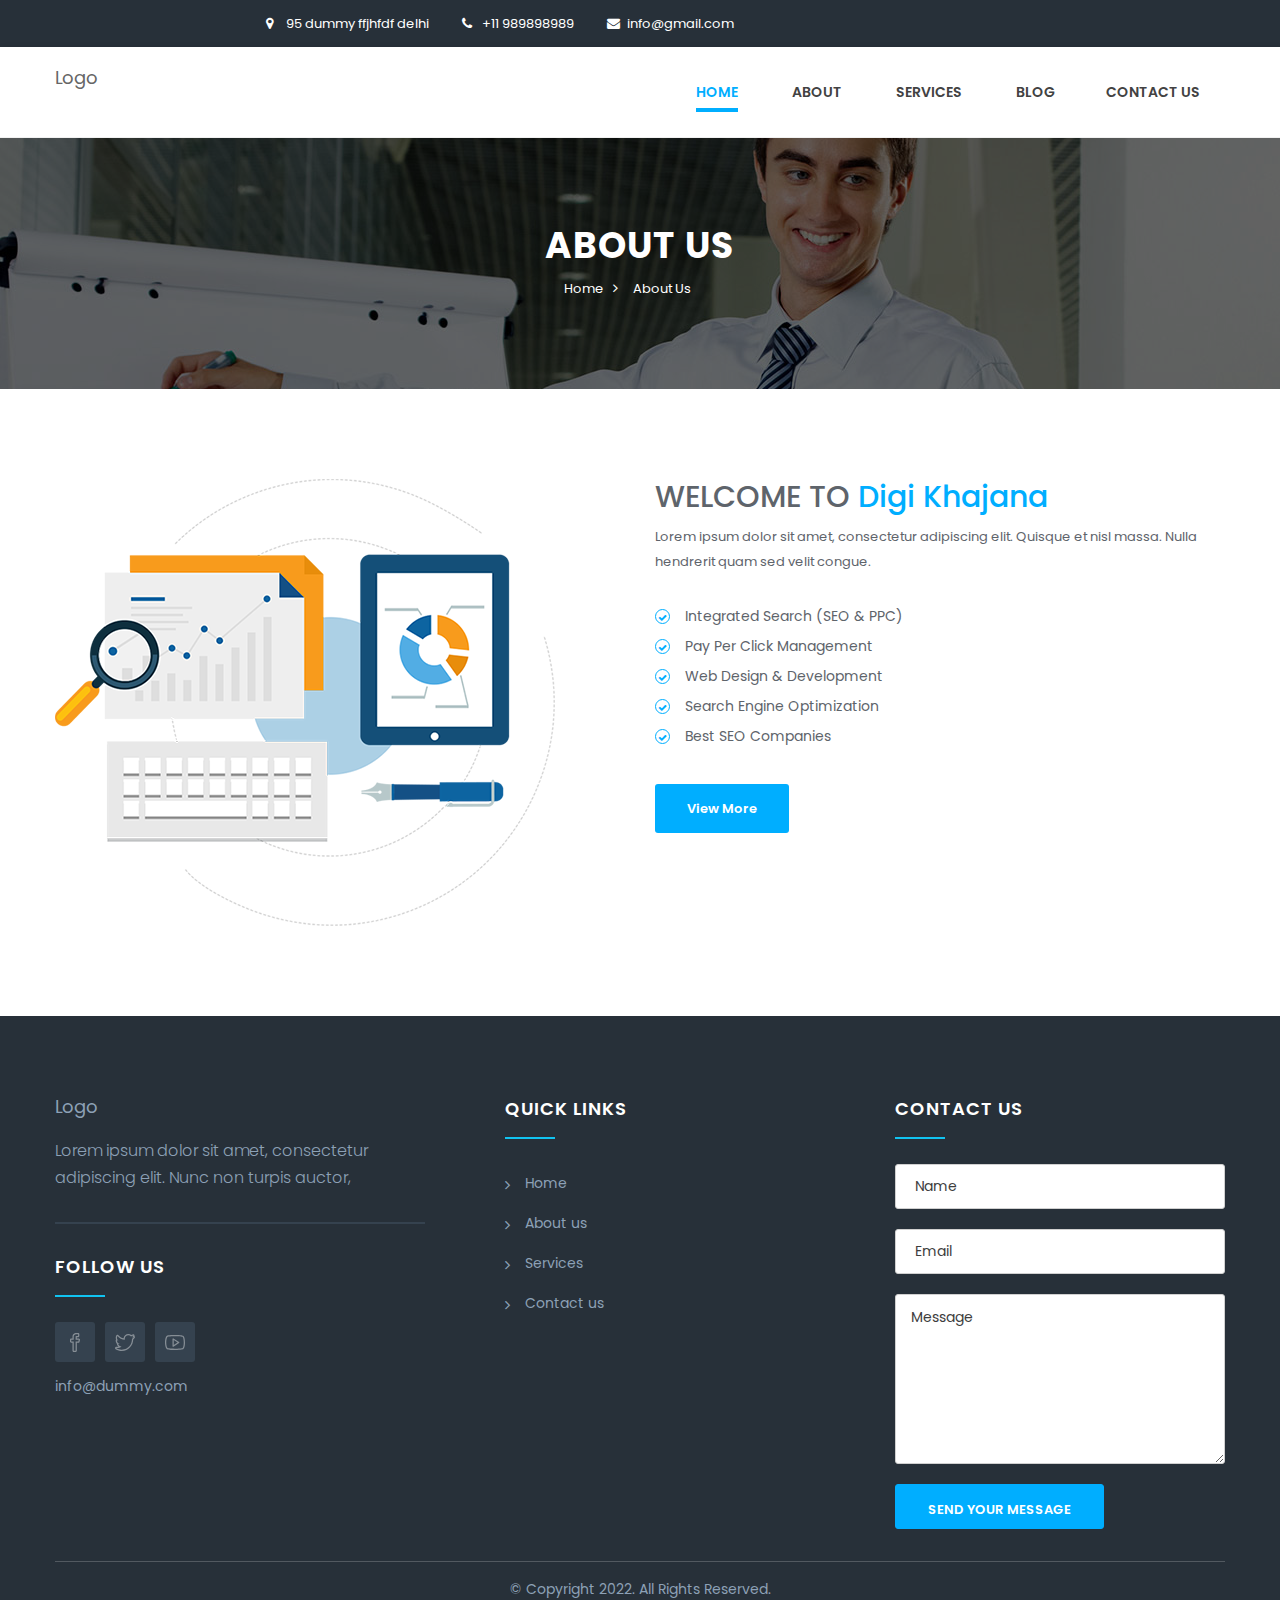
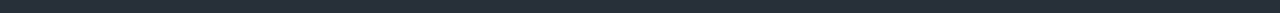
==== about.html @ d28a50bf "ujj" ====
<!DOCTYPE html>

<html xmlns="http://www.w3.org/1999/xhtml" xml:lang="en-US" lang="en-US">

<head>
    <!-- Basic Page Needs -->
    <meta charset="utf-8">
    <title>Project</title>

  

    <!-- Mobile Specific Metas -->
    <meta name="viewport" content="width=device-width, initial-scale=1, maximum-scale=1">

    <!-- Bootstrap  -->
    <link rel="stylesheet" type="text/css" href="stylesheets/bootstrap.css" >

    <!-- Theme Style -->
    <link rel="stylesheet" type="text/css" href="stylesheets/style.css">

    <!-- Responsive -->
    <link rel="stylesheet" type="text/css" href="stylesheets/responsive.css">

    <!-- Colors -->
    <link rel="stylesheet" type="text/css" href="stylesheets/colors/color1.css" id="colors">

    <!-- Animation Style -->
    <link rel="stylesheet" type="text/css" href="stylesheets/animate.css">



</head>                                 
<body class="header_sticky"> 
    <!-- Preloader -->
    <section class="loading-overlay">
        <div class="Loading-Page">
            <h2 class="loader">Loading</h2>
        </div>
    </section>   

    <!-- Boxed -->
    <div class="boxed">

    <div class="top">
        <div class="container">
            <div class="row">
                <div class="col-md-12">                      
                     
                   <ul class="flat-information">
                        <li class="address">95 dummy ffjhfdf delhi</li>
                        <li class="phone"><a href="%2b84905010025.html">+11 989898989</a></li>
                        <li class="email"><a href="mailto:Themesflat@gmail.com">info@gmail.com</a></li>                        
                    </ul> 
                          
                </div><!-- /.col-md-12 --> 
            </div><!-- /.row -->
        </div><!-- /.container -->
    </div><!-- /.top -->

    <!-- Header -->            
    <header id="header" class="header clearfix">
        <div class="container">
            <div class="row">                 
                <div class="header-wrap clearfix">
                    <div class="col-md-3">
                        <div id="logo" class="logo">
                            <a href="index.html" rel="home">
                               <h2>Logo</h2>
                            </a>
                        </div><!-- /.logo -->
                        <div class="btn-menu">
                            <span></span>
                        </div><!-- //mobile menu button -->
                    </div>
                    <div class="col-md-9">
                        <div class="nav-wrap"> 
                                 
                            <nav id="mainnav" class="mainnav">
                                <ul class="menu"> 
                                    <li class="home">
                                        <a href="index.html">Home</a>
                                    
                                    </li>
                                    <li><a href="about.html">About</a>
                                   
                                    </li>
                                    <li><a href="services.html">Services</a>
                                      
                                    </li>
                                 
                                     
                                    <li><a href="blog.html">Blog</a>
                                   
                                    <li><a href="contact.html">Contact Us</a></li>
                                  
                                 
                                    </li>                        
                                </ul><!-- /.menu -->
                            </nav><!-- /.mainnav -->  
                        </div><!-- /.nav-wrap -->                       
                    </div>                      
                </div><!-- /.header-inner -->                 
            </div><!-- /.row -->
        </div>
    </header><!-- /.header -->
            
    <div class="page-title parallax parallax1">
        <div class="overlay"></div>
        <div class="container">
            <div class="row">
                <div class="col-md-12">                    
                    <div class="page-title-heading">
                        <h1 class="title">ABOUT US</h1>
                    </div><!-- /.page-title-captions -->
                    <div class="breadcrumbs">
                        <ul>
                            <li><a href="index.html">Home</a></li>
                            <li><a href="about.html">About Us</a></li>  
                        </ul>                   
                    </div><!-- /.breadcrumbs -->   
                </div><!-- /.col-md-12 -->  
            </div><!-- /.row -->  
        </div><!-- /.container -->                      
    </div>

    <section class="flat-row">
        <div class="container">
            <div class="row">
                <div class="col-md-6">
                    <img src="images/about.png" alt="images">
                </div>

                <div class="col-md-6">
                    <div class="inner-box-about">
                        
                        <div class="title-box">
                            <div class="title">WELCOME TO <span>Digi Khajana</span></div>
                            <p>Lorem ipsum dolor sit amet, consectetur adipiscing elit. Quisque et nisl massa. Nulla hendrerit quam sed velit congue.</p>
                        </div>
                        
                        <ul class="flat-list style2">
                            <li>Integrated Search (SEO & PPC)</li>
                            <li>Pay Per Click Management</li>
                            <li>Web Design & Development</li>
                            <li>Search Engine Optimization</li>                            
                            <li>Best SEO Companies </li>
                                           
                        </ul>
                        <div class="empty-space height30"></div>
                        <div><a href="#" class="flat-button border-radius-small">View More</a></div>
                        
                    </div>
                </div>

                
            </div>       
        </div><!-- /.container -->   
    </section>   


 






    <!-- Footer -->
    <footer class="footer">
        <div class="footer-widgets">
            <div class="container">
                <div class="row"> 
                    <div class="col-md-4">
                        <div class="widget widget-brand">
                            <div class="logo logo-footer">
                     <h2>Logo</h2>
                            </div>
                            <p>Lorem ipsum dolor sit amet, consectetur adipiscing elit. Nunc non turpis auctor, </p>
                        </div><!-- /.widget-brand -->
                        <div class="widget widget-social">
                            <h5 class="widget-title">Follow Us</h5>
                            <div class="social-list">
                                <a href="#"><img src="images/facebook.svg" alt="image"></a>
                                <a href="#"><img src="images/twitter.svg" alt="image"></a>
                                <a href="#"><img src="images/youtube.svg" alt="image"></a>
                              
                            </div>
                            <a class="email" href="#">info@dummy.com</a>
                        </div><!-- /.widget-social -->
                    </div><!-- /.col-md-4 -->

                    <div class="col-md-4">
                        <div class="widget widget-services clearfix">
                            <h5 class="widget-title">Quick Links</h5>
                                <ul class="one-half">
                                    <li><a href="index.html">Home</a></li>
                                    <li><a href="about.html">About us</a></li>
                                    <li><a href="services.html">Services</a></li>
                                    <li><a href="contact.html">Contact us</a></li>
                                
                                </ul>

                         
                            </div>
                    </div>
                    
                    <div class="col-md-4">
                       <div class="widget widget-newsletter">
                          <h5 class="widget-title">Contact Us</h5>
                      
                          <form id="contactform" class="flat-contact-form style2 bg-dark height-small" method="post" action="https://surielementor.com/html/iseo/contact/contact-process.php">
                            <div class="field clearfix">      
                                <div class="wrap-type-input">                    
                                    <div class="input-wrap name">
                                        <input type="text" value="" tabindex="1" placeholder="Name" name="name" id="name" required>
                                    </div>
                                    <div class="input-wrap email">
                                        <input type="email" value="" tabindex="2" placeholder="Email" name="email" id="email" required>
                                    </div>                               
                                </div>
                                <div class="textarea-wrap">
                                    <textarea class="type-input" tabindex="3" placeholder="Message" name="message" id="message-contact" required></textarea>
                                </div>
                            </div>
                            <div class="submit-wrap">
                                <button class="flat-button bg-theme">Send Your Message</button>
                            </div>
                        </form>
                       </div><!-- /.widget-newsletter -->
                    </div>

                </div><!-- /.row -->   

                <div class="row">
                    <div class="col-md-12">
                        <div class="copyright"> 
                            <p>© Copyright <a href="#"></a> 2022. All Rights Reserved.
                            </p>
                        </div> 
                    </div>
                </div> 
            </div><!-- /.container -->
        </div><!-- /.footer-widgets -->
    </footer>   

    <!-- Go Top -->
    <a class="go-top">
        <i class="fa fa-angle-up"></i>
    </a>   

    <div id="site-off-canvas">
        <span class="close"></span>
        <div class="wrapper">
            
            <div class="widget widget_search">
                <form role="search" method="get" class="search-form" action="#">
                    <label>                                    
                        <input type="search" class="search-field" placeholder="Search …" value="" name="s">
                    </label>

                    <input type="submit" class="search-submit" value="Search">
                </form>                            
            </div><!-- /.widget-search -->
            

            <div id="nav_menu-2" class="widget widget-categories">
                <h4 class="widget-title">Extra Pages</h4>    
                <ul>
                    <li><a href="index.html">Home</a></li>
                    <li><a href="blog.html">Blog</a></li>
                    <li><a href="blog-single.html">Blog Single</a></li>
                    <li><a href="#">Left Sidebar</a></li>
                    <li><a href="#">Right Sidebar</a></li>
                    <li><a href="#">Full Width</a></li>
                </ul>
            </div>
        </div>
    </div>

    </div>
    

    <div id="myModal" class="modal fade" role="dialog">
        <div class="modal-dialog">
          <!-- Modal content-->
          <div class="modal-content">
            <div class="modal-header">
              <button type="button" class="close" data-dismiss="modal">&times;</button>
              <h4 class="modal-title">Get In Touch</h4>
            </div>
            <div class="modal-body">
                <form id="contactform" class="flat-contact-form style2 bg-dark height-small" method="post" action="https://surielementor.com/html/iseo/contact/contact-process.php">
                    <div class="field clearfix">      
                        <div class="wrap-type-input">                    
                            <div class="input-wrap name">
                                <input type="text" value="" tabindex="1" placeholder="Name" name="name" id="name" required>
                            </div>
                            <div class="input-wrap email">
                                <input type="email" value="" tabindex="2" placeholder="Email" name="email" id="email" required>
                            </div>                               
                        </div>
                        <div class="textarea-wrap">
                            <textarea class="type-input" tabindex="3" placeholder="Message" name="message" id="message-contact" required></textarea>
                        </div>
                    </div>
                    <div class="submit-wrap">
                        <button class="flat-button bg-theme">Send Your Message</button>
                    </div>
                </form>
            </div>
         
          </div>
      
        </div>
      </div>
    <!-- Javascript -->
    <script type="text/javascript" src="javascript/jquery.min.js"></script>
    <script type="text/javascript" src="javascript/bootstrap.min.js"></script> 
    <script type="text/javascript" src="javascript/jquery.easing.js"></script>    
    <script type="text/javascript" src="javascript/jquery-waypoints.js"></script>     
    <script type="text/javascript" src="javascript/jquery.cookie.js"></script>
    <script type="text/javascript" src="javascript/jquery.fitvids.js"></script> 
    <script type="text/javascript" src="javascript/parallax.js"></script>
    <script type="text/javascript" src="javascript/jquery.magnific-popup.min.js"></script>
    <script type="text/javascript" src="javascript/owl.carousel.js"></script> 
    <script type="text/javascript" src="javascript/jquery.flexslider-min.js"></script>   
    <script type="text/javascript" src="javascript/jquery-validate.js"></script>
    <script type="text/javascript" src="javascript/switcher.js"></script>
    <script type="text/javascript" src="javascript/main.js"></script>

    <!-- Revolution Slider -->
    <script type="text/javascript" src="javascript/jquery.themepunch.tools.min.js"></script>
    <script type="text/javascript" src="javascript/jquery.themepunch.revolution.min.js"></script>
    <script type="text/javascript" src="javascript/slider.js"></script>

    <script>
        $(window).load(function(){   
            setTimeout(function() {             
   $('#myModal').modal('show') 
}, 5000);

   
    }) ; 
    </script>
    
</body>


</html>
---- stylesheets/style.css ----
@import url("font-awesome.css");
@import url("simple-line-icons.css");
@import url("flexslider.css");
@import url("owl.carousel.css");
@import url("shortcodes.css");
@import url("revolution-slider.css");
@import url("magnific-popup.css");
@import url("https://fonts.googleapis.com/css?family=Open+Sans:400,400i,600,600i,700,700i,800,800i|Poppins:400,700|Poppins:300,300i,400,400i,500,500i,600,600i,700,700i,800,800i");

/**
  *	Reset
  *	Repeatable Patterns
  *	Top 
  *	Social-links
  *	Header
  *	Mobile navigation
  *	Page title
  *	Breadcrumbs
  *	Blog
  *	Blog Single
  *	Pagination
  *	Gird for page single
  *	Sidebar
  *	GoTop Button
  *	Footer
  *	Footer widget
  *	Page About
  *	Bottom
  *	Revolution Slider
  *	Preload
  *	Parallax
  *	Switcher
  *	Boxed
  *	Site-off-canvas
  *	Porfolio Detail
*/

/* Reset
-------------------------------------------------------------- */
	html {
		overflow-y: scroll;
		-webkit-text-size-adjust: 100%;
		   -ms-text-size-adjust: 100%;
	}

	body {
		line-height: 1;
		-webkit-font-smoothing: antialiased;
		-webkit-text-size-adjust: 100%;
		   -ms-text-size-adjust: 100%;
	}

	a, abbr, acronym, address, applet, article, aside, audio, b, big, blockquote, body, caption, canvas, center, cite, code,
	dd, del, details, dfn, dialog, div, dl, dt, em, embed, fieldset, figcaption, figure, form, footer, header, hgroup, h1, h2, h3, h4, h5, h6, html, i, iframe, img, ins, kbd, label, legend, li, mark, menu, nav,object, ol, output, p, pre, q, ruby, s, samp, section, small, span, strike, strong, sub, summary, sup, tt, table, tbody, textarea, tfoot, thead, time, tr, th, td, u, ul, var, video  { 
		font-family: inherit; 
		font-size: 100%; 
		font-weight: inherit; 
		font-style: inherit; 
		vertical-align: baseline; 
		margin: 0; 
		padding: 0; 
		border: 0; 
		outline: 0;
		background: transparent;
	}

	article, aside, details, figcaption, figure, footer, header, hgroup, menu, nav, section { 
		display: block;
	}
	                          
	ol, ul {
		list-style: none;
	}

	blockquote, q { 
		-webkit-hyphens: none;
		  -moz-hyphens: none;
		   -ms-hyphens: none;
		       hyphens: none;
		        quotes: none;
	}

	figure {
		margin: 0;
	}

	:focus {
		outline: 0;
	}

	table { 
		border-collapse: collapse; 
		border-spacing: 0;
	}

	img {
		border: 0;
		-ms-interpolation-mode: bicubic;
		vertical-align: middle;
	}

	legend {
		white-space: normal;
	}

	button,
	input,
	select,
	textarea {
		font-size: 100%;
		margin: 0;
		max-width: 100%;
		vertical-align: baseline;
		-webkit-box-sizing: border-box;
		  -moz-box-sizing: border-box;
		       box-sizing: border-box;
	}

	button,
	input {
		line-height: normal;
	}

	input,
	textarea {
		background-image: -webkit-linear-gradient(hsla(0,0%,100%,0), hsla(0,0%,100%,0)); /* Removing the inner shadow, rounded corners on iOS inputs */
	}

	button,
	input[type="button"],
	input[type="reset"],
	input[type="submit"] {
		line-height: 1;
		cursor: pointer; /* Improves usability and consistency of cursor style between image-type 'input' and others */
		-webkit-appearance: button; /* Corrects inability to style clickable 'input' types in iOS */
		border: none;
	}

	input[type="checkbox"],
	input[type="radio"] {
		padding: 0; /* Addresses excess padding in IE8/9 */
	}

	input[type="search"] {
		-webkit-appearance: textfield; /* Addresses appearance set to searchfield in S5, Chrome */
	}

	input[type="search"]::-webkit-search-decoration { /* Corrects inner padding displayed oddly in S5, Chrome on OSX */
		-webkit-appearance: none;
	}

	button::-moz-focus-inner,
	input::-moz-focus-inner { /* Corrects inner padding and border displayed oddly in FF3/4 www.sitepen.com/blog/2008/05/14/the-devils-in-the-details-fixing-dojos-toolbar-buttons/ */
		border: 0;
		padding: 0;
	}

	*,
	*:before,
	*:after {
		-webkit-box-sizing: border-box;
		   -moz-box-sizing: border-box;
		        box-sizing: border-box;
	}	

/* Repeatable Patterns
-------------------------------------------------------------- */
*,
*:before,
*:after {
	-webkit-box-sizing: border-box;
	   -moz-box-sizing: border-box;
			box-sizing: border-box;
}

body {
	font: 14px/25px "Poppins", sans-serif;
	font-weight: 400;
	background-color: #fff;		
	color: #5e646b;
}

a {		
	text-decoration: none;
	-webkit-transition: all 0.3s ease-in-out;
	   -moz-transition: all 0.3s ease-in-out;
		-ms-transition: all 0.3s ease-in-out;
		 -o-transition: all 0.3s ease-in-out;
			transition: all 0.3s ease-in-out;
}

a:hover,
a:focus {
	color: #00aeff;
	text-decoration: none;
	outline: 0;
	-webkit-transition: all 0.3s ease-in-out;
	   -moz-transition: all 0.3s ease-in-out;
		-ms-transition: all 0.3s ease-in-out;
		 -o-transition: all 0.3s ease-in-out;
			transition: all 0.3s ease-in-out;
}

ul, ol {
	padding: 0;
}

img {
	max-width: 100%;
	height: auto;		
}

.img-right {
	margin: 0 0 0 50px !important;
	float: right;
}

b, strong {
	font-weight: 900;
}

.entry-page p {
	margin-bottom: 25px;
}

button {
	border: none;
}

button,
input[type="button"],
input[type="reset"],
input[type="submit"] {		
    display: inline-block;
    color: #fff; 
    padding: 0 30px 0 30px;
    height: 45px;
    line-height: 45px;
    font-size: 12px;
    text-transform: uppercase;
    color: #ffffff;
    background: #00aeff;
    border: 1px solid #00aeff;
    -webkit-border-radius: 3px;
    -ms-border-radius: 3px;
    -o-border-radius: 3px;
    -moz-border-radius: 3px;
    border-radius: 3px;    
    font-weight: 700;
    font-family: "Poppins", sans-serif;
    position: relative;	
   -webkit-transition: all 0.3s ease-in-out;
      -moz-transition: all 0.3s ease-in-out;
       -ms-transition: all 0.3s ease-in-out;
        -o-transition: all 0.3s ease-in-out;
           transition: all 0.3s ease-in-out;
}

select,
textarea,
input[type="text"],
input[type="password"],
input[type="datetime"],
input[type="datetime-local"],
input[type="date"],
input[type="month"],
input[type="time"],
input[type="week"],
input[type="number"],
input[type="email"],
input[type="url"],
input[type="search"],
input[type="tel"],
input[type="color"] {	
	position: relative;
    display: block;
    width: 100%;
    line-height: 24px;
	padding: 5px 19px;
    color: #222222;
    border: 1px solid #d0d0d0;
    height: 45px;
    border-radius: 3px;       background: #fff;
    margin-bottom: 20px;
	-webkit-transition: all 0.3s ease-in-out;
	   -moz-transition: all 0.3s ease-in-out;
	    -ms-transition: all 0.3s ease-in-out;
	     -o-transition: all 0.3s ease-in-out;
	        transition: all 0.3s ease-in-out;
}

textarea:focus,
input[type="text"]:focus,
input[type="password"]:focus,
input[type="datetime"]:focus,
input[type="datetime-local"]:focus,
input[type="date"]:focus,
input[type="month"]:focus,
input[type="time"]:focus,
input[type="week"]:focus,
input[type="number"]:focus,
input[type="email"]:focus,
input[type="url"]:focus,
input[type="search"]:focus,
input[type="tel"]:focus,
input[type="color"]:focus {
	border: 1px solid #00aeff;
	-webkit-box-shadow: none;
	   -moz-box-shadow: none;
			box-shadow: none;
}

textarea {
	width: 100%;
	padding: 10px 15px;    
    height: 170px;
}

input[type="checkbox"] {
	display: inline;
}

textarea:-moz-placeholder,
textarea::-moz-placeholder,
input:-moz-placeholder,
input::-moz-placeholder {		
	color: #3d3d3d;
	opacity: 1;
}

input:-ms-input-placeholder {
	color: #3d3d3d;
}

textarea::-webkit-input-placeholder,
input::-webkit-input-placeholder {
	color: #3d3d3d;
	opacity: 1;
}

/* bootstrap resetting elements */
.btn {
	background-image: none;
}

textarea, 
input[type="text"],
input[type="submit"],
input[type="password"], 
input[type="datetime"], 
input[type="datetime-local"], 
input[type="date"], 
input[type="month"], 
input[type="time"], 
input[type="week"], 
input[type="number"], 
input[type="email"], 
input[type="url"], 
input[type="search"], 
input[type="tel"], 
input[type="color"], 
.uneditable-input,
.dropdown-menu,
.navbar .nav > .active > a, 
.navbar .nav > .active > a:hover, 
.navbar .nav > .active > a:focus {
	-webkit-appearance: none;
	text-shadow: none;
	-webkit-box-shadow: none;
	   -moz-box-shadow: none;
	     -o-box-shadow: none;
	        box-shadow: none;
	color: #fff;
}

.blog-single .entry p {
	margin-bottom: 30px;
}

h1, h2, h3, h4, h5, h6 {
	font-family: 'Poppins', sans-serif;
	font-weight: 400;
}

h1 { font-size: 36px; line-height: 40px; }
h2 { font-size: 18px; line-height: 22px; }
h3 { font-size: 16px; line-height: 20px; }
h4 { font-size: 14px; line-height: 18px; }

.blog-single blockquote {
    padding: 30px 20px 38px 35px;
    border: 1px solid #e5e5e5;
    -webkit-border-radius: 2px;
    -moz-border-radius: 2px;
    -o-border-radius: 2px;
    border-radius: 2px;
    position: relative;
    font-size: 15px;    
    letter-spacing: 1.5px;
}

.blog-single blockquote::before {
    content: "''";
    position: absolute;
    top: 22px;
    left: 7px;
    color: #00aeff;
    font-size: 49px;
    font-weight: 100;
    font-style: italic;
    z-index: 1;
}

.blog-single .img-left {
	float: left;	
	margin-right: 20px;
	margin-bottom: 20px;
}

.blog-single .content-post:after, 
.blog-single .content-post:before,
.blog-single .entry:after,
.blog-single .entry:before {
    content: "";
    display: table;
    clear: both;
}

/* Top 
---------------------------------------------------------------*/
.flat-information,
.flat-analysis,
.flat-language {
	float: left;
}

.flat-language,
.flat-analysis {
	width: 13%;
}

.flat-information {
	width: 74%;
	text-align: center;
}

.flat-language {
    position: relative;
    padding-left: 23px;
}

.flat-language:before {
    position: absolute;
    left: 0;
    top: 0;
    content: "\f0ac";
    font-family: "FontAwesome";
    font-size: 16px;
}

.flat-language .current a {
    position: relative;
    padding: 0 15px 0 5px;
}

.flat-language .current > a:after {
    content: "\f107";
    font-family: "FontAwesome";
    font-size: 12px;
    position: absolute;
    right: 0;
    top: -2px;
}

.flat-language .current > a {
    font-weight: 700;
    color: #fff;
}

.flat-language .current > a:hover {
	color: #00aeff;
}

.flat-language .current:hover ul {
	opacity: 1;
	visibility: visible;
	margin-top: 11px;
}

.flat-language > ul > li > ul {
    position: absolute;
    right: 0;
    top: 100%;
    width: 130px;
    margin-top: 15px;
    background-color: #00aeff;
    -ms-filter: "progid:DXImageTransform.Microsoft.Alpha(Opacity=0)";
    filter: alpha(opacity=0);
    opacity: 0;
    visibility: hidden;
    z-index: 9999;
    -webkit-transition: all .2s ease-out;
       -moz-transition: all .2s ease-out;
        -ms-transition: all .2s ease-out;
         -o-transition: all .2s ease-out;
            transition: all .2s ease-out;
}

.flat-language > ul > li > ul li {
	padding: 1px 0 2px 15px;	
}

.flat-language > ul > li > ul li a {
	color: #fff;
}

.top {
	background-color: #273039;	
	color: #fff;
	padding: 11px 0;
	font-size: 13px;
}

.flat-analysis {
	margin: -11px 0 -11px;	
}

.flat-analysis i {
	font-size: 18px;
	margin-right: 9px;
	position: relative;
	top: 4px;
}

.flat-analysis a {
	display: block;
    height: 100%;
    background: rgb(53, 66, 79);
    color: #fff;
    padding: 11px 20px 11px 18px;
    font-size: 12px;
    -webkit-box-sizing: border-box;
    -moz-box-sizing: border-box;
    box-sizing: border-box;  
    font-family: "Poppins", sans-serif;
    font-weight: 700;  
}    

.flat-analysis a:hover {
	background: #00aeff;
	color: #fff;
}

/* Infomation top */
.flat-information {
	margin: 0 0;
	padding: 0 0 0 55px;		
}

.flat-information > li {
	display: inline-block;
	position: relative;
	margin-right: 30px;
	padding-left: 20px;
}

.flat-information > li:before {
	position: absolute;
	left: 0;
	top: 0;
	font-family: "FontAwesome";
	content: "\f095";
	color: #fff;
}

.flat-information > li.email:before {
	content: "\f0e0";
}

.flat-information > li.address:before {
	content: "\f041";
}

.flat-information > li > a {
	color: #fff;	
}

.flat-information > li > a:hover {
	color: #00aeff;
}

/* Social-links
-------------------------------------------------------------- */
.social-links {
	padding: 0;
	margin: 0;
	text-align: right;
}

.social-links a {
	display: inline-block;
	padding: 0 13px;
	line-height: 50px;
	font-size: 14px;
	color: #c2c2c2;
}

.social-links a:hover {
	color: #eab702;
}

/* Header
-------------------------------------------------------------- */
.header {	
    background-color: rgba(255, 255, 255, 0.9);
    border-bottom: 1px solid #f1f1f1;
    box-shadow: 2px 0 5px rgba(0, 0, 0, 0.1);
	-webkit-transition: all 0.3s ease-in-out;
	   -moz-transition: all 0.3s ease-in-out;
	    -ms-transition: all 0.3s ease-in-out;
	     -o-transition: all 0.3s ease-in-out;
	        transition: all 0.3s ease-in-out;
}

.header .logo {	
	width: 185px;
	height: 36px;
	-webkit-transition: all 0.3s ease-in-out;
	   -moz-transition: all 0.3s ease-in-out;
		-ms-transition: all 0.3s ease-in-out;
		 -o-transition: all 0.3s ease-in-out;
			transition: all 0.3s ease-in-out;
	margin: 20px 200px 0 0;	
}

/* Header Fix */
.header.downscrolled {
	position: fixed;
	top: 0;
	width: 100%;
	z-index: 9999;
    opacity: 0;
    top: -121px;
    -webkit-transition: all 0.5s ease-in-out;
       -moz-transition: all 0.5s ease-in-out;
        -ms-transition: all 0.5s ease-in-out;
         -o-transition: all 0.5s ease-in-out;
            transition: all 0.5s ease-in-out;
}

.header.upscrolled {
    opacity: 1;
    top: 0;
	box-shadow: 0 0 5px rgba(0, 0, 0, 0.1);
}

/* header header-absolute */
.header.header-absolute {
	position: absolute;
	width: 100%;
	z-index: 999;
	background-color: transparent;
	border-bottom: 0;
}

.header.header-absolute #mainnav > ul > li > a,
.header.header-absolute .nav-contact .contact-text,
.header.header-absolute .menu.menu-extra li a {
	color: #fff;
}

/* Menu menu-extra */
.menu.menu-extra {
	float: right;	
	position: relative;
}

.menu.menu-extra li {
	float: left;
}

.menu.menu-extra li a {
	color: #1c1c1c;
	padding: 0 20px;
	line-height: 90px;
	height: 90px;
}

.menu.menu-extra li.cart {
	position: relative;
}

.menu.menu-extra li a:hover {
	color: #00aeff;
}

/* Navigation */
.nav-wrap {
	position: relative;	
}

#mainnav > ul {
	text-align: right;
}

#mainnav ul {
   list-style: none;
   margin: 0;
   padding: 0;
}

#mainnav ul li {
   position: relative;
}

#mainnav > ul > li {
   display: inline-block;   
}

#mainnav > ul > li > a {   
    font-weight: 600;
    color: #424242;
    font-family: "Poppins", sans-serif;
    text-transform: uppercase;
    line-height: 90px;    
    margin: 0 25px 0 25px;   
    display: inline-block;
}

/* submenu */
#mainnav ul.submenu {
	text-align: left;
   	position: absolute;
   	left: 0;
   	top: 150%;
   	width: 200px;
   	background-color: #222222;
   	z-index: 9999;
    filter: "progid:DXImageTransform.Microsoft.Alpha(Opacity=0)";
   	  filter: alpha(opacity=0);
     opacity: 0;  
   visibility: hidden;
  -webkit-transition: all 0.3s ease-in-out;
	   -moz-transition: all 0.3s ease-in-out;
	    -ms-transition: all 0.3s ease-in-out;
	     -o-transition: all 0.3s ease-in-out;
	        transition: all 0.3s ease-in-out;
}

#mainnav ul.submenu:before {
    content: "";
    position: absolute;
    top: 0;
    left: 0;
    height: 3px;
    width: 100%;
    background: #00aeff;
}

/* Right sub-menu */
#mainnav ul.right-sub-menu {
    left: auto;
    right: 0;
}

#mainnav ul li:hover > ul.submenu {
	top: 100%;
   -ms-filter: "progid:DXImageTransform.Microsoft.Alpha(Opacity=100)";
       filter: alpha(opacity=100);
      opacity: 1;
   visibility: visible;
}

#mainnav ul li ul li {
   margin-left: 0;
}

#mainnav ul.submenu li ul {
   position: absolute;
   left: 300px;
   top: 0 !important;
}

#mainnav ul.submenu > li {
   border-top: 1px solid #333333;  
}

#mainnav ul.submenu > li.sub-parent:after {
	content: "\f105";
   	font-family: "FontAwesome";
   	font-size: 14px;
   	position: absolute;
   	right: 25px;
   	top: 11px;
   	color: #999999;
   -webkit-transition: all 0.3s ease-in-out;
	   -moz-transition: all 0.3s ease-in-out;
	    -ms-transition: all 0.3s ease-in-out;
	     -o-transition: all 0.3s ease-in-out;
	        transition: all 0.3s ease-in-out;

}

#mainnav ul.submenu li:first-child {
   border-top: none;
}

#mainnav ul.submenu > li > a {
    display: block;    
    letter-spacing: 1px;
    font-size: 13px;
    color: #fff;
    text-transform: uppercase;
    text-decoration: none;
    padding: 0 0 0 26px;
    line-height: 40px;
    -webkit-transition: all 0.3s ease-in-out;
	   -moz-transition: all 0.3s ease-in-out;
	    -ms-transition: all 0.3s ease-in-out;
	     -o-transition: all 0.3s ease-in-out;
	        transition: all 0.3s ease-in-out;
}

#mainnav ul.submenu > li > a:hover {
	background-color: #00aeff;
	color: #fff;
}

#mainnav ul.submenu > li.sub-parent:hover::after {
	right: 18px;
}

#mainnav > ul > li > a:hover,
#mainnav > ul > li.home > a {
   color: #00aeff ;
   position: relative;
}

#mainnav > ul > li.home > a:after {
    content: '';
    position: absolute;
    left: 0;    
    bottom: 25px;
    width: 100%;
    height: 4px;
    background: #00aeff;
    opacity: 1;
}

#mainnav > ul > li > a:after {
    content: '';
    position: absolute;
    left: 0;    
    bottom: 25px;
    width: 0;
    height: 4px;
    background: #00aeff;
    opacity: 0;
    -webkit-transition: all 0.3s ease-in-out;
	   -moz-transition: all 0.3s ease-in-out;
	    -ms-transition: all 0.3s ease-in-out;
	     -o-transition: all 0.3s ease-in-out;
	        transition: all 0.3s ease-in-out;
}

#mainnav > ul > li > a:hover:after {
	width: 100%;
	opacity: 1;
}

/* Hover Menu */
#mainnav > ul > li > a {
	position: relative;
}

/* Mobile navigation
---------------------------------------- */
#mainnav-mobi {
   	display: block;
   	margin: 0 auto;
   	width: 100%;
   	position: absolute;
   	background-color: #222222;
   	z-index: 1000;
}

#mainnav-mobi ul {
   	display: block;
   	list-style: none;
   	margin: 0;
   	padding: 0;
}

#mainnav-mobi ul li {
   	margin:0;
   	position: relative;
   	text-align: left;
   	border-top: 1px solid #333333;
   	cursor: pointer
}

#mainnav-mobi ul > li > a {
   	text-decoration: none;
   	height: 50px;
   	line-height: 50px;
   	padding: 0 50px;
   	color: #fff;
}

#mainnav-mobi ul.sub-menu {
   	top: 100%;
   	left: 0;
   	z-index: 2000;
   	position: relative;
   	background-color: #333333;
}

#mainnav-mobi > ul > li > ul > li,
#mainnav-mobi > ul > li > ul > li > ul > li {
   	position: relative;
   	border-top: 1px solid #333333;
}

#mainnav-mobi > ul > li > ul > li > ul > li a {
   	padding-left: 70px !important
}

#mainnav-mobi ul.sub-menu > li > a {
   	display: block;
   	text-decoration: none;
   	padding: 0 60px;
   	border-top-color: rgba(255,255,255,.1);
	-webkit-transition: all 0.2s ease-out;
	   -moz-transition: all 0.2s ease-out;
	     -o-transition: all 0.2s ease-out;
	        transition: all 0.2s ease-out;
}

#mainnav-mobi > ul > li > ul > li:first-child a {
	border-top: none;
}

#mainnav-mobi ul.sub-menu > li > a:hover,
#mainnav-mobi > ul > li > ul > li.active > a {
	color: #fff;
}

/* Button menu mobile */
.btn-menu {
	display: none;
	position: relative;
	background: transparent;
	cursor: pointer;
	margin: 40px 0;
	width: 26px;
	height: 16px;
	float: right;
    margin-right: 15px;
    -webkit-transition: all ease .238s;
       -moz-transition: all ease .238s;
            transition: all ease .238s;
}

.btn-menu:before,
.btn-menu:after, 
.btn-menu span {
	background-color: #00aeff;
    -webkit-transition: all ease .238s;
       -moz-transition: all ease .238s;
            transition: all ease .238s;
}

.btn-menu:before,
.btn-menu:after {
	content: '';
	position: absolute;
	top: 0;
	height: 2px;
	width: 24px;
	left: 0;
	top: 50%;
	-webkit-transform-origin: 50% 50%;
	    -ms-transform-origin: 50% 50%;
	        transform-origin: 50% 50%;
}

.btn-menu span {
	position: absolute;
	width: 12px;
	height: 2px;
	left: 0;
	top: 50%;
	overflow: hidden;
	text-indent: 200%;
}

.btn-menu:before {
	-webkit-transform: translate3d(0, -7px, 0);
	        transform: translate3d(0, -7px, 0);
}

.btn-menu:after {
	width: 17px;
	-webkit-transform: translate3d(0, 7px, 0);
            transform: translate3d(0, 7px, 0);
}

.btn-menu.active:after {
	width: 24px;
}

.btn-menu.active span {
	opacity: 0;
}

.btn-menu.active:before {
	-webkit-transform: rotate3d(0, 0, 1, 45deg);
            transform: rotate3d(0, 0, 1, 45deg);
}

.btn-menu.active:after {
	-webkit-transform: rotate3d(0, 0, 1, -45deg);
            transform: rotate3d(0, 0, 1, -45deg);
}

.btn-submenu {
   position: absolute;
   right: 20px;
   top: 0;
   font: 20px/50px 'FontAwesome';
   text-align: center;
   cursor: pointer;
   width: 70px;
   height: 44px;
}

.btn-submenu:before {
   content: "\f107";
   color: #fff;
}

.btn-submenu.active:before {
   content: "\f106"
}

.btn-menu {
   display: none 
}


/* nav-contact
-------------------------------------------------------------- */
.nav-contact {
	float: right;
	padding: 27px 0 28px;
}

.nav-contact .contact-icon {
	float: left;
	margin-right: 10px;
	color: #00aeff;
	font-size: 35px;
	position: relative;
	top: -5px;
}

.nav-contact .contact-text {
	overflow: hidden;
	font-size: 20px;
	color: #222;
	font-weight: 600;
} 

/* Page title
-------------------------------------------------------------- */
.page-title {
	position: relative;
	padding: 88px 0;
	text-align: center;
}

.page-title.style-1 {
	text-align: left;
}

.page-title-heading h1 {
    color: #ffffff;
    text-transform: uppercase;
    font-weight: 700;
    letter-spacing: 1px;
    font-size: 36px;
    font-family: 'Poppins',sans-serif;    
}

.page-title .overlay {
	position: absolute;
	left: 0;
	top: 0;
	width: 100%;
	height: 100%;
	background-color: rgba( 0, 0, 0, 0.6 );	
}

/* Breadcrumbs
-------------------------------------------------------------- */
.breadcrumbs ul {
	padding-top: 10px;
}

.breadcrumbs ul li {
	display: inline-block;	
	position: relative;
	margin-right: 25px;
}

.breadcrumbs ul li a {
	font-size: 13px;
    color: #ffffff;
}

.breadcrumbs ul li a:hover {
	color: #00aeff;
}

.breadcrumbs ul li:before {
	position: absolute;
	right: -14px;
    top: 0;
	color: #fff;
	font-family: "FontAwesome";
    content: "\f105";
}

.breadcrumbs ul li:last-child::before {
	width: 0;
	height: 0;
	background-color: transparent;
	content: "";
}

/* Blog
-------------------------------------------------------------- */
.entry p {
	margin-bottom: 20px;
}

.main-content {
	padding: 100px 0;
}

article {
	margin-bottom: 40px;
}

article .featured-post {
	position: relative;
}

article .post-comment {
	position: absolute;
	left: 20px;
	top: 20px;
	width: 60px;
	z-index: 20;
	background-color: #00aeff;
	text-align: center;	
	color: #fff;
}

article .post-comment li.date span {
	display: block;
	font-size: 14px;
}

article .post-comment li.date .day {
	font-size: 30px;
    font-weight: 700;
    text-transform: uppercase;
    padding: 10px 12px;
}

article .post-comment li.comment {
	background-color: #273039;
	font-size: 14px;
	font-weight: 600;
	padding: 3px 0;
}

article .post-comment li {
	display: block;
}

article .content-post .title-post {
	font-size: 18px;
    font-weight: 600;    
    letter-spacing: 0.5px;
    margin-top: 30px;
    margin-bottom: 10px;
    color: #1d1d1d;
}

article .content-post .title-post a {
	color: #000;
}

article .content-post .title-post a:hover {
	color: #00aeff;
}

article ul.meta-post {
	padding: 0;
	margin: 0;
	margin-bottom: 0;
	margin-top: 5px;	
	margin-bottom: 12px;
}

article ul.meta-post li {
	position: relative;
	display: inline-block;
	padding-left: 20px;
	margin-right: 20px;
	list-style: none;
}

article ul.meta-post li:before {
	position: absolute;
	left: 0;
	top: 0;
	font-family: "FontAwesome";
	content: "\f073";
	font-style: normal;
}

article ul.meta-post li.author {
	padding-left: 0;	
}

article ul.meta-post li.author:before {
	content: "";
}

article ul.meta-post li.categories:before {
	content: "\f02c";
}

article ul.meta-post li.vote:before {
	content: "\f086";
}

article ul.meta-post li a,
article ul.meta-post li {
	font-size: 12px;
    color: #1d1d1d;    
}

article ul.meta-post li a:hover {
	color: #00aeff;
}

article .more-link a {    
    position: relative;
    display: inline-block;
    line-height: 22px;
    padding: 8px 40px 8px 20px;
    font-size: 12px;
    text-transform: uppercase;
    color: #ffffff;
    background: #00aeff;
    border: 1px solid #00aeff;
    -webkit-border-radius: 20px;
    -ms-border-radius: 20px;
    -o-border-radius: 20px;
    -moz-border-radius: 20px;
    border-radius: 20px;
    margin-top: 20px;
    font-weight: 700;
    font-family: "Poppins", sans-serif;
}

article .more-link a:after {
	font-family: "FontAwesome";
	content: "\f061";
	color: #fff;
	position: absolute;
	right: 18px;
    top: 7px;
    font-size: 12px;
}

article .more-link a:hover {
	color: #fff;
	background: #273039;
	border-color: #273039;
}

/* Blog Single
-------------------------------------------------------------- */
.blog-single .entry h4 {    
    color: #000;
    font-weight: 700;
    font-size: 16px;
    line-height: 23px;
    letter-spacing: 0;
    margin-bottom: 14px;
    margin-top: 25px;
}

.blog-single .entry .flat-onehalf h4 {
	margin-top: 0;
}

.blog-single .category-post-single {
	padding: 0;
	margin: 0;
	list-style: none;
}

.blog-single ul.social-share {
	padding: 0;
	margin: 29px 0 0 0;
	list-style: none;
	padding-bottom: 43px;	
	border-bottom: 1px solid #e5e5e5;
}

.blog-single ul.social-share li {
	display: inline-block;
    font-family: "Poppins", sans-serif;
    color: #333;
    font-size: 16px;
}

.blog-single ul.social-share li a {
	margin: 0 17px;
	color: #999999;
	font-size: 18px;
}

.blog-single ul.social-share li a:hover {
	color: #edb820;
}

/* Navigation posts-navigation */
.blog-single .direction {
    text-align: center;
}

.blog-single .direction {
    text-align: center;
    padding-top: 45px;
    border-top: 1px solid #eeeeee;
}

.blog-single .direction ul li:first-child {
    float: left;
}

.blog-single .direction ul li ul.social-icons li {
    display: inline-block;
    margin-right: 4px;
}

.blog-single .direction ul li ul.social-icons li a {
    width: 36px;
    height: 36px;
    background-color: #f2f2f2;
    display: inline-block;
    text-align: center;
    line-height: 36px;
    color: #6a6a6a;
    border-radius: 50%;
}

.blog-single .direction ul li ul.social-icons li a:hover {
	background-color: #00aeff;
	color: #fff;
}

.accent-button a:hover {
    opacity: 0.9;
    transition: all 0.5s;
}

.accent-button a {
    padding: 10px 31px;
    background: #00aeff;
    border-radius: 25px;
    color: #fff;
    text-transform: capitalize;
    transition: all linear .3s;
    border: 1px solid #00aeff;
    text-decoration: none;
    font-weight: 600;
    display: inline-block;
}

.accent-button a:hover {
	background-color: #333;
	color: #fff;
	border-color: #333;
}

.black-button a {
    padding: 10px 31px;
    background: #222;
    border-radius: 25px;
    color: #fff;
    text-transform: capitalize;
    transition: all linear .3s;
    border: 1px solid #222;
    text-decoration: none;
    font-weight: 600;
    display: inline-block;
}

.black-button a:hover {
	background-color: #00aeff;
	color: #fff;
	border-color: #00aeff;
}

.blog-single .direction ul li ul.social-icons {
    padding: 0;
    text-align: center;
    list-style: none;
}

.blog-single .direction ul li:last-child {
    float: right;
}

.blog-single .direction ul li {
    display: inline-block;
}

/* Comment List */
.comment-list article {
	margin-bottom: 5px;
}

.comment-list ol.children {
	margin-left: 30px;
}

.comments-area .comments-title {
	border-top: 1px solid #f0f0f0;
	margin-top: 30px;
	padding-top: 40px;
    margin-bottom: 10px;
    text-transform: uppercase;    
    font-weight: 600;
    letter-spacing: 0.3px;
}

.comments-area ol.comment-list {
	padding: 0;
	margin: 0;
	list-style: none;
}

.comments-area ol.comment-list article {
	border-bottom: 1px solid #e5e5e5;
    padding: 30px 0;
}

.comments-area ol.comment-list article .comment-author {
	float: left;
	margin-right: 20px;
	width: 80px;
	height: 80px;
	border-radius: 50%;
	overflow: hidden;
	border: 2px solid #f0f0f0;
}

.comments-area ol.comment-list article .comment_content .comment_meta {
	margin-bottom: 20px;
}

.comments-area ol.comment-list article .comment-text {
	padding-bottom: 50px;
}

.comments-area ol.comment-list article .comment-text h5 {	
    font-size: 14px;
    line-height: 23px;
    color: #333;
    font-weight: 600;
    text-transform: uppercase;
    padding-top: 5px;
}

.comments-area ol.comment-list article .comment_text {
	padding-bottom: 37px;
	overflow: hidden;
}

.comments-area ol.comment-list article {
	position: relative;
}

.comments-area ol.comment-list article .comment-metadata .date {	
    font-size: 12px;
    line-height: 23px;    
    color: #d0d0d0;    
}

.comments-area ol.comment-list article .reply .comment-reply-link {
	font-family: 'Open Sans', sans-serif;
    font-size: 12px;
    font-weight: 700;
    color: #00aeff;
    text-transform: uppercase;
    position: absolute;
	right: 0;
	bottom: 29px;	
    border-radius: 20px;    
    -webkit-transition: all 0.3s ease 0s;
    -moz-transition: all 0.3s ease 0s;
    -ms-transition: all 0.3s ease 0s;
    -o-transition: all 0.3s ease 0s;
    transition: all 0.3s ease 0s;
}

.comments-area ol.comment-list article .reply .comment-reply-link i {
	margin-left: 10px;
}

.comments-area ol.comment-list article .reply .comment-reply-link:hover {	
	color: #273039;
}

.comments-area ol.comment-list article .unapproved {
	float: right;
}
	
.comments-area ol.comment-list article .gravatar img {
	border-radius: 50%;
}

/* Comment form */
.comment-respond .comment-reply-title {
	margin-top: 60px;
    margin-bottom: 50px;
    text-transform: uppercase;
    font-weight: 600;
    letter-spacing: 0.3px;
}

.comment-respond .comment-notes,
.comment-respond .comment-form-email {
	width: 50%;
	float: left;
}

.comment-respond .comment-notes {
	padding-right: 10px;
}

.comment-respond .comment-form-email {
	padding-left: 10px;
}

.comment-respond .message,
.comment-respond input[type="email"],
.comment-respond input[type="text"] {
	width: 100%;
}

.comment-respond .name-container,
.comment-respond .email-container,
.comment-respond .message {
	position: relative;
}

.comment-respond .name-container:before,
.comment-respond .email-container:before,
.comment-respond .message:before {
	content: "\f007";
    font-family: "FontAwesome";
    font-size: 14px;
    line-height: 23px;
    position: absolute;
    top: 14px;
    left: 15px;
    color: #bcbcbc;
}

.comment-respond .email-container:before {
	content: "\f0e0";
	left: 30px;
}

.comment-respond .message:before {
	content: "\f075";
}

.comment-respond textarea {	
	height: 200px;
}

.comment-respond .comment-submit:hover {
	background-color: #273039;
	color: #fff;
	border-color: #273039;
}

#contactform input, #contactform textarea {
	color: #000;
}

/* Pagination
-------------------------------------------------------------- */
.blog-pagination {
	padding-top: 33px;
	border-top: 2px solid #f0f0f0;
	text-align: center;
}

.blog-pagination .flat-pagination li {
	display: inline-block;
	margin-left: 8px;
}

.blog-pagination .flat-pagination li a {	
    font-size: 12px;
    font-weight: 600;
    width: 45px;
    height: 45px;
    display: inline-block;
    text-align: center;
    line-height: 45px;
    background-color: #00aeff;
    border-radius: 50%;
    color: #fff;
	-webkit-transition: all 0.3s ease-in-out;
	   -moz-transition: all 0.3s ease-in-out;
		-ms-transition: all 0.3s ease-in-out;
		 -o-transition: all 0.3s ease-in-out;
			transition: all 0.3s ease-in-out;
}

.blog-pagination .flat-pagination li a:hover {
	background-color: #273039;
	color: #fff;
}

.blog-pagination .flat-pagination li.prev a:hover,
.blog-pagination .flat-pagination li.next a:hover {
	background: transparent;
	color: #00aeff;
}

.blog-pagination .flat-pagination li.prev i,
.blog-pagination .flat-pagination li.next i {
	font-weight: 700;
	-webkit-transition: all 0.3s ease-in-out;
	   -moz-transition: all 0.3s ease-in-out;
		-ms-transition: all 0.3s ease-in-out;
		 -o-transition: all 0.3s ease-in-out;
			transition: all 0.3s ease-in-out;
} 

.blog-pagination .flat-pagination li.prev {
	float: left;
	padding-left: 0;
	margin-left: 0;
	background-color: transparent;	
	color: #8da1b6;
}

.blog-pagination .flat-pagination li.prev a {
	text-align: left;
	background-color: transparent;
	color: #8da1b6;
}

.blog-pagination .flat-pagination li.next {
	float: right;
	padding-right: 0;
	margin-left: 0;
	background-color: transparent;
}

.blog-pagination .flat-pagination li.next a {
	text-align: right;
	background-color: transparent;
	color: #8da1b6;
}

.blog-pagination .flat-pagination li.active {
	color: #fff;
    font-size: 12px;
    font-weight: 600;
    width: 45px;
    height: 45px;
    display: inline-block;
    text-align: center;
    line-height: 45px;
    background-color: #273039;
    border-radius: 50%;
}

/* Gird for page single
-------------------------------------------------------------- */
.main-content.page-single {
	padding: 50px 0;
}

.page-single .page-content {
	width: 65.81196581196581%;
	float: left;
}

.page-single .page-sidebar {
	width: 34.18803418803419%;
	float: left;
}

/* Sidebar
-------------------------------------------------------------- */
.sidebar {
	padding-left: 50px;
	border-left: 1px solid #e5e5e5;
	margin-left: 50px;
}

.sidebar-left .sidebar {
	padding-left: 0;
	margin-left: 0;
	padding-right: 50px;
}

.sidebar .widget {
	margin-bottom: 45px;	
	position: relative;
}

.widget ul  {
	padding: 0;
	margin: 0;
}

.widget ul li {
	list-style: none;
	padding: 7px 0 8px;
}

.widget ul li a {
	font-size: 14px;
    color: #3d3d3d;
    font-family: "Poppins", sans-serif;
}

.widget ul li a:hover {
	color: #00aeff;
}

.widget .widget-title {	
	margin-top: 0px;
    font-size: 16px;    
    font-family: "Poppins", sans-serif;    
    color: #1a1a1a;
    font-weight: 600;
    position: relative;
    margin-bottom: 30px;
    padding-bottom: 15px;
    text-transform: uppercase;
}

.sidebar .widget .widget-title:before {
    content: '';
    position: absolute;
    left: 0px;
    bottom: 0px;
    width: 100%;
    height: 2px;
    background: #f0f0f0;
}

.sidebar .widget .widget-title:after {
    content: '';
    position: absolute;
    left: 0px;
    bottom: 0px;
    width: 40px;
    height: 2px;
    background: #00aeff;
}

/* Widget search */
.widget.widget_search .widget-title {
	margin-bottom: 37px;
}

.widget.widget_search .search-form {
    width: 100%;
	height: 50px;
	position: relative;
	margin: 0;
}

.widget.widget_search .search-form label {
	display: block;
}

.widget.widget_search .search-form input[type="search"] {
	border-color: #d7d7d7;
	width: 100%;
}

.widget.widget_search .search-form input[type="search"]:focus {
	border-color: #00aeff;
}

.widget.widget_search .search-form .search-submit {
    background-image: url( ../images/search.svg);
    background-color: transparent;
    background-size: 13px 13px;
    background-position: center right;
    background-repeat: no-repeat;
    width: 24px;
    height: 21px;    
    padding: 5px 0 5px 10px;
    text-indent: -9999px;
    padding: 0;
    position: absolute;
    right: 21px;
    top: 13px;    
    border-radius: 0;
    border: 0;
}

/* Widget categories */
.widget.widget_categories ul li {	
	position: relative;	
}

.widget.widget_categories ul li span {	
	color: #00aeff;
}

/* Widget recentpost */
.sidebar .widget-recent-news {
	margin-bottom: 58px;
}

.services-1 .sidebar .widget-recent-news {
	margin-bottom: 0;
}

.widget.widget-recent-news ul li {
	padding: 20px 0 8px;
	overflow: hidden;
}

.widget.widget-recent-news ul li:last-child {
	padding-bottom: 0;
}

.widget.widget-recent-news ul li .thumb {
	float: left;
	margin-right: 13px;	
	max-width: 80px;
}

.widget.widget-recent-news ul li .text {
	overflow: hidden;	
	position: relative;	
}

.widget.widget-recent-news ul li .post_meta {
	font-size: 12px;
	position: relative;
	padding-left: 20px;
	color: #00aeff;
}

.widget.widget-recent-news ul li .post_meta:before {
	font-family: 'simple-line-icons';
	content: "\e075";
	position: absolute;
	left: 2px;
	top: -2px;
	color: #00aeff;
	font-weight: 700;
}

.widget.widget-recent-news ul li .text p {
	padding-left: 20px;
	margin-bottom: 7px;
	font-weight: 600;
	font-size: 14px;
}

.widget.widget-recent-news ul li .text h6 {
	line-height: 23px;
	margin-top: -5px;
}

/* Widget tag */
.widget.widget_tag_cloud .widget-title {
	margin-bottom: 32px;
}

.widget.widget_tag .tag-list a {
	display: inline-block;
	color: #6a6a6a;
    font-size: 12px;
    font-weight: 600;    
    display: inline-block;
    text-align: center;
    line-height: 38px;
    background-color: #f2f2f2;
    padding: 0 15px;   
    margin: 0 5px 5px 0;
}

.widget.widget_tag .tag-list a.active,
.widget.widget_tag .tag-list a:hover {
	color: #fff;
	background-color: #00aeff;
}

/* GoTop Button
-------------------------------------------------------------- */
.go-top {
   	position: fixed !important;
   	right: -35px;
	bottom: 15px;   
   	width: 40px;
   	cursor: pointer;   
    background-color: #00aeff;
   	height: 40px;
   	border-radius: 50%;
   	line-height: 40px;
   	text-align: center;   	
   	-webkit-transition: all 0.3s ease-in-out;
	   -moz-transition: all 0.3s ease-in-out;
	    -ms-transition: all 0.3s ease-in-out;
	     -o-transition: all 0.3s ease-in-out;
	        transition: all 0.3s ease-in-out;
   	-ms-filter: "progid:DXImageTransform.Microsoft.Alpha(Opacity=0)";
	   	filter: alpha(opacity=0);
	  	opacity: 0;
}

.go-top.show {
	right: 15px;
	-ms-filter: "progid:DXImageTransform.Microsoft.Alpha(Opacity=100)";
	filter: alpha(opacity=100);
	opacity: 1;
	visibility: visible;
	z-index: 99;
}

.go-top i {
	font-size: 18px;
	color: #fff;
	padding-bottom: 3px;	
}

.go-top:hover {
    background-color: #273039;
}

.go-top:hover i {
	color: #fff;
}

/* Footer
-------------------------------------------------------------- */
footer {
    background-color: #273039;
    padding: 80px 0 0;
    color: #8da1b6;    
}

footer.style1 {
	padding: 80px 0 74px;
}

footer a {
	color: #999999;
}

footer a:hover {
	color: #feb800;
}

/* Footer widget
-------------------------------------------------------------- */
.footer-widgets ul li a {
	color: #8da1b6;
}

.footer-widgets .widget .widget-title {
	position: relative;
    font-size: 18px;
    line-height: 1.4em;
    padding: 0px 0px 18px;
    margin-bottom: 25px;
    font-weight: 600;
    text-transform: capitalize;
    letter-spacing: 1px;
    color: #ffffff;
    text-transform: uppercase;
}

.footer-widgets .widget .widget-title:after {
    content: '';
    position: absolute;
    left: 0px;
    bottom: 0px;
    width: 50px;
    height: 2px;
    background: #11c3f0;
}

.footer-widgets ul.one-half {
	width: 50%;
	float: left;
}

/* Logo footer */
.logo.logo-footer {
	margin-bottom: 19px;
}

.footer-widgets .widget-brand p {
    font-size: 16px;
    line-height: 27px;
    font-weight: 300 !important;
    margin-bottom: 11px;
}

.footer-widgets .widget-brand {
    border-bottom: 2px solid #35424f;
    padding-bottom: 20px;
    margin-bottom: 30px;
}

/* Widget social */
.footer-widgets .widget-social .social-list {
	margin-bottom: 12px;
}

.footer-widgets .widget-social .social-list:after {
	content: "";
	display: table;
	clear: left;
}

.footer-widgets .widget-social .social-list a {
	display: block;
	float: left;
	width: 40px;
	height: 40px;
	background: rgb(53, 66, 79);
	text-align: center;
	line-height: 38px;
	margin-left: 10px;
	-webkit-border-radius: 3px;
	   -moz-border-radius: 3px;
		 -o-border-radius: 3px;
			border-radius: 3px;
}

.footer-widgets .widget-social .social-list a:first-child {
	margin-left: 0;
}

.footer-widgets .widget-social .social-list img {
   -ms-filter: "progid:DXImageTransform.Microsoft.Alpha(Opacity=40)";
   filter: alpha(opacity=40);
   opacity: 0.4;
   -webkit-transition: opacity 0.3s ease-in-out;
      -moz-transition: opacity 0.3s ease-in-out;
       -ms-transition: opacity 0.3s ease-in-out;
        -o-transition: opacity 0.3s ease-in-out;
           transition: opacity 0.3s ease-in-out;
}

.footer-widgets .widget-social .social-list a:hover img {
   -ms-filter: "progid:DXImageTransform.Microsoft.Alpha(Opacity=80)";
   filter: alpha(opacity=80);
   opacity: 0.8;
}

.footer-widgets .widget-social a {
	color: #8da1b6;
}

.footer-widgets .widget-social a:hover {
	color: #00aeff;
}

/* Widget Service */
.footer-widgets .widget.widget-services {
	padding-left: 50px;
}

.footer-widgets .widget.widget-services ul li {
	position: relative;
	padding-left: 20px;
}

.footer-widgets .widget.widget-services ul li:before {
	position: absolute;
    left: 0;
    top: 6px;
    font-family: "FontAwesome";
    content: "\f105";  
	line-height: 30px;
    font-size: 15px;
}

/* Widget Newsletter */
.widget.widget-newsletter {
	padding-left: 40px;
}

.widget.widget-newsletter p {
	margin-bottom: 30px;
	font-size: 15px;
}

#subscribe-form {
	position: relative;
}

input#subscribe-email {
	color: #000;
}

#subscribe-form button {
	border-radius: 3px;
	position: absolute;
	right: 0;
	top: 0;
	padding: 0 20px 0 15px;
}

#subscribe-form button:hover {
	background: rgb(53, 66, 79);
	color: #fff;
	border-color: rgb(53, 66, 79);
}

#subscribe-form button i {
	font-size: 18px;
}

/* Sidebar Page About */
.sidebar-nav {
	margin-bottom: 40px;
}

.sidebar-nav ul {
	padding: 0;
	list-style: none;
}

.sidebar-nav ul li a {
	display: block;
	padding: 15px 20px 11px 20px;
	margin-bottom: 2px;
	color: #333;
	font-weight: 700;
	background-color: #f0f0f0;
}

.sidebar-nav ul li a.active {
	padding-left: 16px;
	border-left: 4px solid #eab702;
}

.sidebar-nav ul li a:hover {
	background-color: #f9f9f9;
}

.brochure {
	margin-bottom: 42px;
	padding: 28px 18px 14px 24px;
	border: 1px solid #ccc;
	font-size: 13px;
}

.brochure h3 {
	margin-top: 0;
	margin-bottom: 9px;
	font-size: 18px;
	font-weight: 600;
}

.brochure p {
	margin-bottom: 18px;
}

.page-service .brochure p {
	margin-bottom: 18px;
}

.brochure .btn-brochure {
	margin-bottom: 20px;
}

.brochure .btn-download a {
	position: relative;
	width: 97%;
	margin-bottom: 0;
	padding: 12px 19px 9px;
	font-weight: 300;
	letter-spacing: 0.2px;
}

.brochure .btn-download a:after {
	background: url(../images/common/icon_pdf_white.html) no-repeat;
	content: "";
	width: 30px;
	height: 30px;
	position: absolute;
	top: 15px;
	right: 3px;
}

/* About-content-text */
.about-content-text {
	margin-bottom: 40px;
}

.about-content-text h4 {
	font-weight: 700;
    line-height: 1.1;    
    margin: 30px 0 20px 0;
    color: #eab702;
    font-size: 24px;
}

.about-content-text p {
	margin-bottom: 20px;
}

/* Page About
-------------------------------------------------------------- */
.page-about .flex-direction-nav a {
	top: 100%;
	margin-top: -40px;
}

.page-about .flex-direction-nav .flex-prev {
	left: 100%;
	margin-left: -85px;
}

/* Bottom
-------------------------------------------------------------- */
.copyright {
	background-color: #273039;
	padding: 11px 0;
	color: #8da1b6;	
	text-align: center;
	border-top: 1px solid rgba(255,255,255,0.20);
	padding-top: 15px;
	margin-top: 32px;
}

.copyright a {
	color: #8da1b6;
}

.copyright a:hover {
	color: #00aeff;
}

/* Parallax
-------------------------------------------------------------- */
.parallax .overlay {
    position: absolute;
    left: 0;
    top: 0;
    width: 100%;
    height: 100%;
    background-color: rgba( 0, 0, 0, 0.6 );
}

.parallax {
	width: 100%;
	background-attachment: fixed;
	background-position: 50% 0;
}

.parallax1 { background-image: url(../images/parallax/bg-parallax1.jpg); }

.parallax2 { background-image: url(../images/parallax/bg-parallax2.jpg); }

.parallax3 { background-image: url(../images/parallax/bg-parallax3.jpg); }

.parallax4 { background-image: url(../images/parallax/bg-parallax4.html); }

/* Revolution Slider
-------------------------------------------------------------- */
.tp-banner-container{
	max-height: 550px !important;
	width: 100% !important;
	position: relative;
	overflow: hidden !important;
	padding: 0;
	background-color: #fff;
}

.tp-banner-container-style2{
	max-height: 680px !important;
	width: 100% !important;
	position: relative;
	overflow: hidden !important;
	padding: 0;
	background-color: #fff;
}

.tp-bullets.simplebullets.navbar {
	height: 35px;
	padding: 0px 0px;
}

.tp-bullets.simplebullets .bullet {
	cursor: pointer;
	position: relative !important;
	background: #fff !important;	
	width: 10px !important;
	height: 10px !important;	
	display: inline-block;
	-ms-filter: "progid:DXImageTransform.Microsoft.Alpha(Opacity=60)";
       filter: alpha(opacity=60);
      opacity: 0.6;	
	-webkit-box-shadow: none;
	   -moz-box-shadow: none;
			box-shadow: none;
	margin-right: 5px !important;
	-webkit-border-radius: 50%;	
	   -moz-border-radius: 50%;
	     -o-border-radius: 50%;
	    -ms-border-radius: 50%;
			border-radius: 50%;
	-webkit-transition: background-color 0.2s, border-color 0.2s;
	   -moz-transition: background-color 0.2s, border-color 0.2s;
	     -o-transition: background-color 0.2s, border-color 0.2s;
	    -ms-transition: background-color 0.2s, border-color 0.2s;
			transition: background-color 0.2s, border-color 0.2s;
	float:none !important;
}

.tp-bullets.simplebullets .bullet.last {
	margin-right: 0px
}

.tp-bullets.simplebullets .bullet:hover,
.tp-bullets.simplebullets .bullet.selected {
	-webkit-box-shadow: none;
	   -moz-box-shadow: none;
			box-shadow: none;
	opacity: 1;
	background: #fff !important;
	width: 10px !important;
	height: 10px !important;
	-webkit-border-radius: 50%;	
	   -moz-border-radius: 50%;
	     -o-border-radius: 50%;
	    -ms-border-radius: 50%;
			border-radius: 50%;	
}

.tp-bullets.preview4 .bullet.selected,
.tp-bullets.preview4 .bullet:hover {
	border: 5px solid #fff !important;
}

/* Preload
-------------------------------------------------------------- */
.loading-overlay {
    background: #FFF;
    color: #424242;
    position: fixed;
    left: 0;
    top: 0;
    width: 100%;
    height: 100%;
    z-index: 99999999;
}

.loader, .loader:after {    
    width: 30px;
    height: 30px;
}

.loader {
    margin: 20% auto;
    border-radius: 50%;
    font-size: 6px;
    position: relative;
    text-indent: -9999em;
    border-top: 1.1em solid rgba(194, 193, 193, 0.5);
    border-right: 1.1em solid rgba(199, 197, 197, 0.5);
    border-bottom: 1.1em solid rgba(203, 203, 203, 0.5);
    border-left: 1em solid #00aeff;
    -webkit-animation: fa-spin 2s infinite linear;
           animation: fa-spin 2s infinite linear;     
}

.error404 .page-wrap {
	padding: 0 0 100px;
}

/* Switcher
-------------------------------------------------------------- */
.switcher-container {
   position: fixed;
   left: -220px;
   top: 80px;
   width: 220px;
   background-color: #000;
   z-index: 99999999;
}

.switcher-container h2 {
	color: #fff;
	font-size: 13px;
	font-weight: 700;
	letter-spacing: 0;
    text-transform: uppercase;
	height: 45px;
	line-height: 45px;
	padding-left: 20px;
	padding-right: 30px;
	margin: 0;
}

.switcher-container h2 a {
   background-color: #000;
   display: block;
   position: absolute;
   right: -45px;
   top: 0;
   width: 45px;
   height: 45px;
   line-height: 45px;
   text-align: center;
   outline: 0;
   color: #fff;
   -webkit-transition: all 0.3s ease-in-out;
       -moz-transition: all 0.3s ease-in-out;
        -ms-transition: all 0.3s ease-in-out;
         -o-transition: all 0.3s ease-in-out;
            transition: all 0.3s ease-in-out;
}

.switcher-container h2 a.active {
	right: 0;
}

.switcher-container h2 a.active:after {
	position: absolute;
	right: 21px;
	top: 0;
	content: "\f104";
	font-family: "FontAwesome";
	color: #fff;
	font-size: 22px;
}

.switcher-container h2 a.active i {
	display: none;
}

.switcher-container h2 a:hover,
.switcher-container h2 a:focus {
   text-decoration: none;
}

.switcher-container h2 i {
   	margin-top: 10px;
   	font-size: 25px;
   	color: #999;
    -webkit-animation: fa-spin 2s infinite linear;
            animation: fa-spin 2s infinite linear; 
    -webkit-transition: all 0.3s ease-in-out;
       -moz-transition: all 0.3s ease-in-out;
        -ms-transition: all 0.3s ease-in-out;
         -o-transition: all 0.3s ease-in-out;
            transition: all 0.3s ease-in-out;
}

.switcher-container h2 i:hover {
	color: #fff;
}

.switcher-container h3 {
   font-size: 12px;
   font-weight: 700;
   color: #fff;
   margin: 0;
   line-height: 22px;
   margin-bottom: 10px;
}

.switcher-container .selector-box {   
   color: #fff;
   overflow: hidden;
}

.switcher-container .layout-switcher {
   margin: 0 0 10px 0;
   overflow: hidden;
}

.switcher-container .layout-switcher a.layout {
   float: left;
   display: block;
   cursor: pointer;
   text-align: center;
   font-weight: 700;
   padding: 10px 20px;
   margin-left: 10px;
}

.switcher-container .layout-switcher a.layout:first-child {
   margin-left: 0;
}

.switcher-container .layout-switcher a.layout:hover {
   color: #fff;
   cursor: pointer;
}

.switcher-container .color-box {
   height: auto;
   overflow: hidden;
   margin-bottom: 6px;
}

.switcher-container .styleswitch {
    margin-bottom: 10px;
}

.sw-odd {
	background-color: #272727;
	padding: 21px 0 30px 20px;
	-webkit-transition: all 0.3s;
	   -moz-transition: all 0.3s;
		-ms-transition: all 0.3s;
		 -o-transition: all 0.3s;
			transition: all 0.3s;
}

.sw-even {
	background-color: #191919;
	padding: 21px 0 25px 20px;
	-webkit-transition: all 0.3s;
	   -moz-transition: all 0.3s;
		-ms-transition: all 0.3s;
		 -o-transition: all 0.3s;
			transition: all 0.3s;
}

.sw-even a {	
	font-family: "Karla", sans-serif;
    text-transform: uppercase;
	font-size: 12px;
	line-height: 40px;
	color: #fff;
	border: 1px solid #fff;
	padding: 10px 20px 10px 20px;
	margin-right: 10px;
	letter-spacing: 1.8px;
}

.sw-even a:hover {
	background-color: #32bfc0;
	border: 1px solid #32bfc0;
	color: #fff !important;
}

.sw-light {
	background-color: #fff;
	color: #000 !important;
}

.sw-odd a {	
	font-size: 16px;
	color: #fff;
	width: 100%;
	display: inline-block;
	line-height: 17px;
	width: 100%;
	position: relative;
	padding-left: 47px;
}

.sw-odd .ws-colors a:before {
	background: none;
}

.sw-odd .ws-colors a {
	position: relative;
	width: auto;
	padding: 0;	
	width: 30px;
	height: 30px;
	background-color: #333;	
	display: inline-block;
	margin-right: 5px;	
	overflow: hidden;
}

.sw-odd .ws-colors a.current:before {
	position: absolute;
    left: 8px;
    top: 6px;
	font-family: FontAwesome;
	content: "\f00c";
	color: #fff;
	z-index: 999;
	text-shadow: 0 0 2px rgba( 0, 0, 0, 1 );
}

.sw-odd .ws-colors a:after {
	position: absolute;
    right: -3px;
    top: 2px;
    content: "";
    width: 0;
    height: 0;
    border-bottom: 21px solid transparent;
    border-top: 21px solid transparent;
    border-left: 21px solid #00aeff;
    transform: rotate(45deg);
}

.sw-odd .ws-colors a span.cl1,
.sw-odd .ws-colors a span.cl2,
.sw-odd .ws-colors a span.cl3,
.sw-odd .ws-colors a span.cl4,
.sw-odd .ws-colors a span.cl5,
.sw-odd .ws-colors a span.cl6 {
    position: absolute;
    left: 7px;
    top: -10px;
    width: 15px;
    height: 50px;
    background: #00aeff;
    transform: rotate(45deg);
    z-index: 1;
}

.sw-odd .ws-colors a span.cl2 {
	background-color: #f05323;
}

.sw-odd .ws-colors a span.cl3 {
	background-color: #43ca83;
}

.sw-odd .ws-colors a span.cl4 {
	background-color: #9baec8;
}

.sw-odd .ws-colors a span.cl5 {
	background-color: #e53a40;
}

.sw-odd .ws-colors a span.cl6 {
	background-color: #3b8686;
}

.sw-odd #color2 {
	background-color: #333;
}

.sw-odd .ws-colors a#color2:after {
	border-bottom: 21px solid transparent;
    border-top: 21px solid transparent;
    border-left: 21px solid #f05323;
}

.sw-odd #color3 {
	background-color: #333;
}

.sw-odd .ws-colors a#color3:after {
	border-bottom: 21px solid transparent;
    border-top: 21px solid transparent;
    border-left: 21px solid #43ca83;
}

.sw-odd #color4 {
	background-color: #333;
}

.sw-odd .ws-colors a#color4:after {
	border-bottom: 21px solid transparent;
    border-top: 21px solid transparent;
    border-left: 21px solid #d9e1e8;
}

.sw-odd #color5 {
	background-color: #333;
}

.sw-odd .ws-colors a#color5:after {
	border-bottom: 21px solid transparent;
    border-top: 21px solid transparent;
    border-left: 21px solid #090707;
}

.sw-odd #color6 {
	background-color: #333;
}

.sw-odd .ws-colors a#color6:after {
	border-bottom: 21px solid transparent;
    border-top: 21px solid transparent;
    border-left: 21px solid #79bd9a;
}

.sw-even h3 {
	margin-bottom: 6px;
}

/* Pattern */
.sw-pattern.pattern {
	-ms-filter: "progid:DXImageTransform.Microsoft.Alpha(Opacity=0)";
	   	filter: alpha(opacity=0);
	   opacity: 0;
	-webkit-transition: all 0.3s ease-in-out;
	   -moz-transition: all 0.3s ease-in-out;
	    -ms-transition: all 0.3s ease-in-out;
	     -o-transition: all 0.3s ease-in-out;
	        transition: all 0.3s ease-in-out;
	position: absolute;
	left: 0;
	top: 98%;
	background-color: #000000;
	width: 100%;
	z-index: -1;
	padding: 20px 0 30px 20px;
}

.sw-pattern.pattern a {	
    width: 40px;
    height: 40px;
    display: inline-block;
    margin-right: 5px;
    margin-bottom: 5px;
    position: relative;
}

.sw-pattern.pattern a.current:before {
	position: absolute;
    left: 12px;
    top: 6px;
	font-family: FontAwesome;
	content: "\f00c";
	color: #fff;
	text-shadow: 0 0 2px rgba( 0, 0, 0, 1 );
}

/* Boxed
-------------------------------------------------------------- */
.home-boxed .boxed {
	z-index: 0;
	width: 92.708%;
	margin: 0 auto;
	background: #fff;
	height: 100%;
  	-webkit-box-shadow: 0px 2px 10px 0px rgba(0, 0, 0, 0.02);
  	   -moz-box-shadow: 0px 2px 10px 0px rgba(0, 0, 0, 0.02);
  	        box-shadow: 0px 2px 10px 0px rgba(0, 0, 0, 0.02);
}

/* Site-off-canvas
-------------------------------------------------------------- */
#site-off-canvas .widget.widget_search {
	padding-top: 60px;
	margin-bottom: 45px;    
	position: relative;
}

#site-off-canvas .widget.widget-categories .widget-title:before {
    content: '';
    position: absolute;
    left: 0px;
    bottom: 0px;
    width: 100%;
    height: 2px;
    background: #f0f0f0;
}

#site-off-canvas .widget.widget-categories .widget-title:after {
    content: '';
    position: absolute;
    left: 0px;
    bottom: 0px;
    width: 40px;
    height: 2px;
    background: #00aeff;
}

#site-off-canvas .close {
	position: fixed;
	right: 0;
	top: 0;
	bottom: 0;
	left: 0;
	-webkit-opacity: 0;
	 -khtml-opacity: 0;
	   -moz-opacity: 0;
	   opacity: 0;
	-ms-filter: progid:DXImageTransform.Microsoft.Alpha(opacity=0);
	    filter: alpha(opacity=0);
	display: none\9;
	visibility: hidden;
	cursor: pointer;
	background: rgba(0, 0, 0, 0.8);
	z-index: 99999;
	-webkit-transform: translateX(0);
	    -ms-transform: translateX(0);
	        transform: translateX(0);
}

.off-canvas-active #site-off-canvas .close {
	-webkit-opacity: 1;
	 -khtml-opacity: 1;
	   -moz-opacity: 1;
	        opacity: 1;
	-ms-filter: progid:DXImageTransform.Microsoft.Alpha(opacity=100);
	filter: alpha(opacity=100);
	display: block\9;
	visibility: visible;
	-webkit-transform: translateX(-270px);
	    -ms-transform: translateX(-270px);
	        transform: translateX(-250px);
	-webkit-transition: all 0.2s ease-in-out 0s;
	-moz-transition: all 0.2s ease-in-out 0s;
	-ms-transition: all 0.2s ease-in-out 0s;
	-o-transition: all 0.2s ease-in-out 0s;
	transition: all 0.2s ease-in-out 0s;
}

.off-canvas-active #site-off-canvas .wrapper {	
	-webkit-transform: translateX(0);
	-ms-transform: translateX(0);
	transform: translateX(0);
}

#site-off-canvas .wrapper {
	position: fixed;
	right: 0;
	bottom: 0;
	top: 0;
	width: 270px;
	background: #ffffff;
	z-index: 999999;
	overflow: auto;
	padding: 30px;
	-webkit-transform: translateX(270px);
	-ms-transform: translateX(270px);
	transform: translateX(270px);
	-webkit-transition: all 0.2s ease-in-out 0s;
	-moz-transition: all 0.2s ease-in-out 0s;
	-ms-transition: all 0.2s ease-in-out 0s;
	-o-transition: all 0.2s ease-in-out 0s;
	transition: all 0.2s ease-in-out 0s;
}

/* Porfolio Detail
-------------------------------------------------------------- */
ul.entry-details-content {
	margin-bottom: 50px;
}

h3.title-project-detail {
	position: relative;
    margin-top: 0px;
    text-transform: uppercase;
    font-size: 15px;
    font-weight: 600;
    letter-spacing: 0.3px;
    color: #121212;
    margin-bottom: 37px;
    padding-top: 50px;
}

h3.title-project-detail:before {
    content: "";
    position: absolute;
    left: 0;
    top: 0;
    width: 15px;
    height: 10px;
    background-color: #000;
}

h3.title-project-detail:after {
    content: "";
    position: absolute;
    left: 16px;
    top: 0;
    width: 15px;
    height: 10px;
    background-color: #eab702;
}

.entry-details-content li {
	list-style: none;
    display: inline-block;
    width: 100%;
    border-bottom: 1px solid #e6e6e6;
    padding: 10px 0 10px 25px;
    position: relative;
}

.entry-details-content li:before {
	font-family: "FontAwesome";
    margin-right: 10px;
    position: absolute;
    left: 0;
}

.entry-details-content li.date:before {
	content: "\f073";
}

.entry-details-content li.location:before {
	    content: "\f041";
}

.entry-details-content li.surface-area:before {
	content: "\f0b2";
}

.entry-details-content li.investor:before {
	content: "\f0f8";
}

.entry-details-content li.value:before {
	content: "\f0d6";
}

.entry-details-content li.categories:before  {
	content: "\f0c9";
}

.entry-details-content li.tags:before  {
	content: "\f02c";
}

.entry-details-content li strong {
	font-weight: normal;
}

.entry-details-content li p {
	float: right;
    text-align: right;
    max-width: 60%;
    color: #b3b3b3;
}

/* request-prosopal
-------------------------------------------------------------- */
.request-prosopal {
	margin-left: 50px;
    padding: 63px 45px;
    background-color: #273039;
}

.request-prosopal h2 {
	font-size: 24px;
	color: #fff;
	font-weight: 600;
	margin-bottom: 20px;
}

.request-prosopal label {
	color: #8da1b6;
}

.request-prosopal select,
.request-prosopal input[type="text"],
.request-prosopal input[type="number"], 
.request-prosopal input[type="email"] {
	border: 1px solid #fff;
	margin-bottom: 10px;
	background-color: #243444;
	border-color: #243444;
}

.request-prosopal select {
	color: #fff;
}

.request-prosopal .form-submit {
	margin-top: 20px;
}

.request-prosopal .form-submit:hover {
	opacity: 0.9;
}

.blog-posts.blog-single .request-prosopal {
	margin-left: 0;
	padding: 63px 30px;
	margin-bottom: 45px;
}

.case-single .sidebar {
	margin-left: 0;
	border-left: 0;
}

/* Flat counter
-------------------------------------------------------------- */
.flatcounter-wrap .flat-counter {
	width: 33.33%;
	float: left;
}

.flat-counter .numb-count {
	font-size: 65px;
    line-height: 65px;
    color: #00aeff;
    position: relative;
    display: inline-block;
    font-weight: 500;
    margin-bottom: 10px;
}

.flat-counter .name-count {
	font-size: 15px;
}

.flat-counter .numb-count::before {
    position: absolute;
    right: -20px;
    top: 0;
    content: "+";
    font-size: 35px;
    color: #03a9f5;
}

/* Flat accordion
-------------------------------------------------------------- */
.flat-accordion.styles-2 {
	margin-bottom: 45px;
}

/* Services style2
-------------------------------------------------------------- */
.post-wrap.services-2 {
	margin: 0 -15px;
}

.services-2 .iconbox {
	width: 50%;
	float: left;
	padding: 0 15px;
}
	
    
	
#name{width:900px !important;}

.flx{    display: flex;
    grid-gap: 100px;}


	.modal-open .modal {
		overflow-x: hidden;
		overflow-y: auto;
		margin-top: 110px;
	}

	.modal-header{  background: #00aeff !important;}
	.modal-title{color:#fff;font-size: 20px;}

	button.close {
		-webkit-appearance: none;
		padding: 0;
		cursor: pointer;
		opacity: 1;
		background: #d1d7db;
		width: 35px;
		background: red !i;
		border-radius: 50%;
		height: 35px;
		/* background: transparent; */
		border: 0;
	}
	.mt-5{margin-top:60px;}

	.switcher-container{display:none;}

	.mtp {
		margin-top: 10px;
		font-weight: 700;
		background: rgb(0, 174, 255);
	    width: 28%;
    margin: auto;
    padding: 5px;
		position: relative;
		top: 20px;
		color: #fff !important;}

		.mtp a{color:#fff;cursor: pointer;}
---- stylesheets/responsive.css ----
/* Media Queries
-------------------------------------------------------------- */
@media only screen and (max-width: 1366px) {
	
	
}

@media only screen and (min-width: 1200px) and (max-width: 1365px) { 

}

/* Smaller than standard 1200 */
@media only screen and (max-width: 1199px) {
	#mainnav > ul > li > a {
		padding: 0 10px;
		margin: 0px 10px;
	}

	#mainnav > ul {
		text-align: left;
	}

	#mainnav > ul > li:first-child > a {
		margin-left: 0;
		margin-right: 10px;
	}

	.flat-analysis a {
		padding: 11px 3px 11px 5px;
	}

	.flat-button.medium {
	    padding: 20px 40px;
	}
}

/* Smaller than standard 992 */
@media only screen and (max-width: 991px) {
	.btn-menu {
		display: block ;
	}

	.mainnav {
		display: none;
	}

	.flat-information > li > a {
		padding: 5px 0 5px 28px;
	}

	.menu.menu-extra li a {
		line-height: 94px;
	}

	.header.header-absolute ~ #mainnav-mobi {
		top: 96px;
	}

	.flat-analysis {
		padding-top: 10px;
	}

	.header .logo {
		float: left;
		margin: 28px 50px 0 0;
	}

	.social-links,
	.flat-information {
		text-align: center;
	}

	.flat-row.about,
	.flat-row.blog,
	footer,
	.page-title,
	.main-content,
	.flat-row.offer {
		padding: 40px 0 30px;
	}

	.iconbox,
	.flat-testimonials-images,
	.footer-widgets .widget, #flat-map  {
		margin-bottom: 30px;
	}

	.flat-portfolio .item,
	.flat-portfolio.grid-3columns .item,
	.flat-portfolio.v4 .item,
	.flat-on-four {
		width: 50%;
	}

	.comment-respond .comment-notes, .comment-respond .comment-form-email,
	.comment-respond .comment-notes, .comment-respond .comment-form-email,
	.mail-chimp input[type="email"],
	.page-single .page-content,
	.page-single .page-sidebar,
	.flat-one-half,
	.flat-information,
	.flat-language, .flat-team .avatar img,
	.flat-analysis, .flat-portfolio .item .featured-images img, .iconbox.services-style2 .box-header img {
		width: 100%;
	}

	.switcher-container {
		display: none;
	}

	.flat-information,
	.flat-language, 
	.flat-analysis, .flatcounter-wrap .flat-counter, .flat-promobox {
		text-align: center;
	}

	.flat-analysis a {
	    padding: 11px 20px 11px 18px;
	}

	.flat-information {
		padding: 0 0 0 0;
	}

	.flat-analysis a {
		display: inline-block;
	}

	.flat-information > li {
		line-height: 35px;
		margin-right: 0;
	}

	.flat-language:before {
		left: 50%;
		margin-left: -37px;
	}

	.flat-language > ul > li > ul {
		right: 50%;
		margin-right: -60px;
	}

	.comment-respond .comment-notes, .sidebar-left .sidebar {
		padding-right: 0;
	}

	.comment-respond .comment-form-email,
	.footer-widgets .widget.widget-services,
	.widget.widget-newsletter {
		padding-left: 0;
	}

	.go-top {
		width: 30px;
		height: 30px;
		line-height: 30px;		
	}

	.flat-row, .flat-row.row-getaudit {
		padding: 40px 0;
	}

	.flat-row.no-paddingbottom {
	    padding: 50px 0 0;
	}

	.title-section, .flat-price-table, .flatcounter-wrap, .iconbox.images {
		margin-bottom: 30px;
	}

	.iconbox.images.iconleft .box-header {
		margin-right: 30px;
	}

	.iconbox.images.iconright .box-header {
		margin-left: 30px;
	}

	.request-prosopal, .blog-posts.blog-single .request-prosopal {
		margin-left: 0;
		padding: 30px;
	}

	.widget.widget_instagram ul li {
		width: 80px;
	}	

	.tp-leftarrow.square, .tp-rightarrow.square {
		width: 30px;
		height: 30px;
		line-height: 30px;
		text-align: center;
	}

	.tp-leftarrow.square:before, .tp-rightarrow.square:before {
		left: 10px;
		top: 0;
		font-size: 22px;
	}

	.page-title-heading h1,
	.flat-qoute p {
		font-size: 30px;
	}

	.sidebar {
		padding-top: 30px;
		border-left: 0;
		padding-left: 0;
		margin-left: 0;
	}

	.blog-single .direction ul li ul.social-icons {
		margin-top: 0;
		padding: 20px 0;
	}

	.testimonials {
		margin-bottom: 30px;
	}

	.promobox-group-btn a {
		margin-bottom: 10px;
	}

	.mail-chimp .subscribe {
		text-align: left;
	}

	.subscribe label {
		display: block;
	}

	.mail-chimp input[type="submit"] {
		right: 0;
	}

	.page-single .page-content,
	.page-single .page-sidebar,
	.flat-accordion.style5 {
		padding: 0 15px;
	}

	.flat-contact-info ,
	.inner-box-about {
		margin-left: 0;
		margin-top: 30px;
	}

	.tp-leftarrow.square, .tp-rightarrow.square {
		background-color: transparent;		
	}
	
	.why-choose-us .padl-90 .vc_column-inner {
		padding-left: 15px;
	}

	.flat-stats.video-bg {
		padding: 60px 0;
	}

	.flat-row .flat-padl30 {
		padding-left: 0;
	}

	.title-section.style2.color-white {
		text-align: left;
	}

	.flat-team.list .team-image {
		width: auto;
	}

	.flat-team.list {
		padding-bottom: 30px;
		margin-bottom: 30px;
	}

	.flat-contact-info {
		border-right: none;
	}
}

/* Tablet Landscape */
 @media only screen and (min-device-width : 768px) and (max-device-width : 1024px) and (orientation : landscape) {

}

/* Tablet Portrait Size */
@media only screen and (min-width: 768px) and (max-width: 991px) {
	
}

/* All Mobile Sizes */
@media only screen and (max-width: 767px) {
	.requestform p,
	.item-two-column {
		width: 100%;
	}

	.requestform {
		padding-left: 0;
	}

	.flat-contact-form .input-wrap.name, .flat-contact-form .input-wrap.email {
		width: 100%;
		padding-left: 0;
		padding-right: 0;
	}

	.header .logo {
		margin-right: 0;
		width: auto;
		margin-top: 25px;
	}

	.title-section .title {
		font-size: 30px;
		line-height: 30px;
	}

	.flat-row .flat-padl30 {
		padding-left: 0;
	}

	.getautdit p,	
	.flat-promobox.style1 .promobox-group-content,
	.flat-promobox.style1 .promobox-group-btn,
	.flat-on-three {
		width: 100%;
	}

	.flat-promobox.style1 .promobox-group-btn {
		text-align: center;
	}

	.getautdit p {
		padding: 0 0;
	}

	.imgaes-single-accordion {
		height: 300px;
	}

	.flat-promobox.color-white p {
		margin-bottom: 15px;
	}

	.empty-space.height80 {
		height: 40px;
	}

	.flat-accordion.style5 .title-accordion {
		font-size: 25px;
	}

	.flat-accordion.style5 .toggle-content {
		padding: 15px 15px 15px 15px;
	}

	.tp-caption.flat-button-slider {
		font-size: 11px !important;
	}

	.tp-caption.desc-slide {
		padding-top: 2px !important;
		font-size: 9px !important;
	}

	.tp-caption.element-slider {
		display: none !important;
	}
	
}

/* Mobile Landscape Size */
@media only screen and (min-width: 480px) and (max-width: 767px) {
	.flat-portfolio.grid-3columns .item {
		width: 50%;
	}

	.flat-portfolio .item:hover .project-title {
		top: 20%;
	}
}

/* Mobile Portrait Size */
@media only screen and (max-width: 479px) {
	.flat-portfolio .item,.flat-onehalf, .blog-single .img-left,
	.flat-portfolio.grid-3columns .item, .services-2 .iconbox,
	.flat-on-four, .flat-portfolio.v4 .item,.flatcounter-wrap .flat-counter, .flat-team.list .team-image img {
		width: 100%;
	}	

	.blog-single .direction ul li {
	    display: block;
	}

	.flatcounter-wrap .flat-counter {
		margin-bottom: 30px;
	}

	article ul.meta-post li {
		margin-right: 10px;
	}

	.request-prosopal, .blog-posts.blog-single .request-prosopal {
		padding: 30px 15px;
	}

	.tp-leftarrow.square, .tp-rightarrow.square {
		display: none;
	}

	.flat-team.list .team-image, .iconbox.images.iconleft .box-header, .iconbox.images.iconright .box-header,
	.blog-single .direction ul li:first-child, .blog-single .direction ul li:last-child, .blog-single .img-left {
		float: none;
	}

	.flat-team.list .team-image, .iconbox.images.iconleft .box-header, .blog-single .img-left {
		margin-right: 0;
	}

	.iconbox.images.iconright .box-header {
		margin-left: 0;
	}

	.flat-portfolio.style1 .item:hover .project-title {
		top: 35%;
		left: 20px;
	}

	.flat-portfolio.style1 .view-detail {
		left: 20px;
	}

	.flat-portfolio.style1 .project-title {
		padding-right: 15px;
	}

	.title-section .title,
	.title-box .title {
		font-size: 24px;
	}

	.flat-accordion.style5 .toggle-title {
		padding: 18px 35px 18px 50px;
	}

	.flat-accordion.style5 .toggle-title::before {	   
	    top: 0;
	    font-size: 20px;
	    left: 1px;
	}

	.testimonials.style5 .message {
		padding: 57px 15px 34px 15px;
	}

	.testimonials.style5 .avatar {
		padding-left: 0;
	}

	.blog-pagination .flat-pagination li a,
	.blog-pagination .flat-pagination li.active {
		width: 35px;
		height: 35px;
		line-height: 35px;
	}

	

}

@media (max-width: 320px) {	
	.flat-portfolio .item:hover .project-title {
		top: 30%;
	}
}
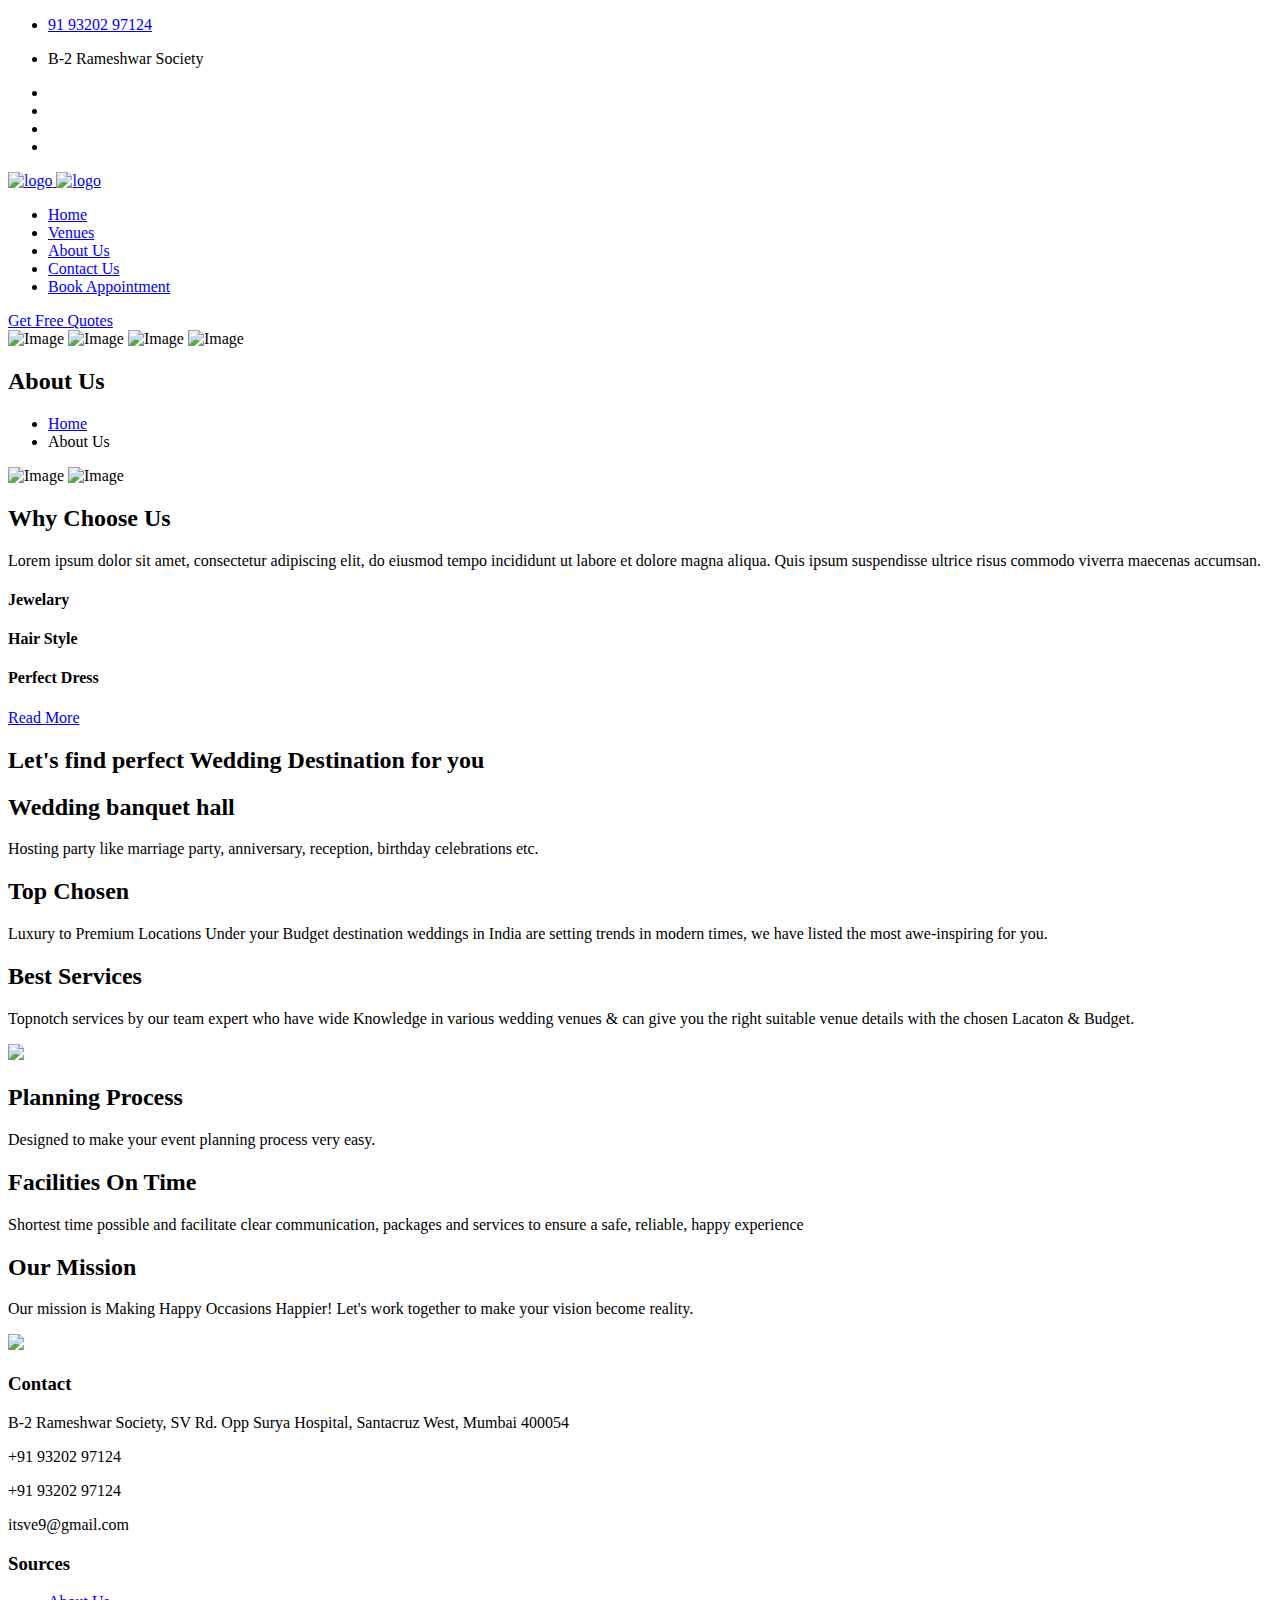
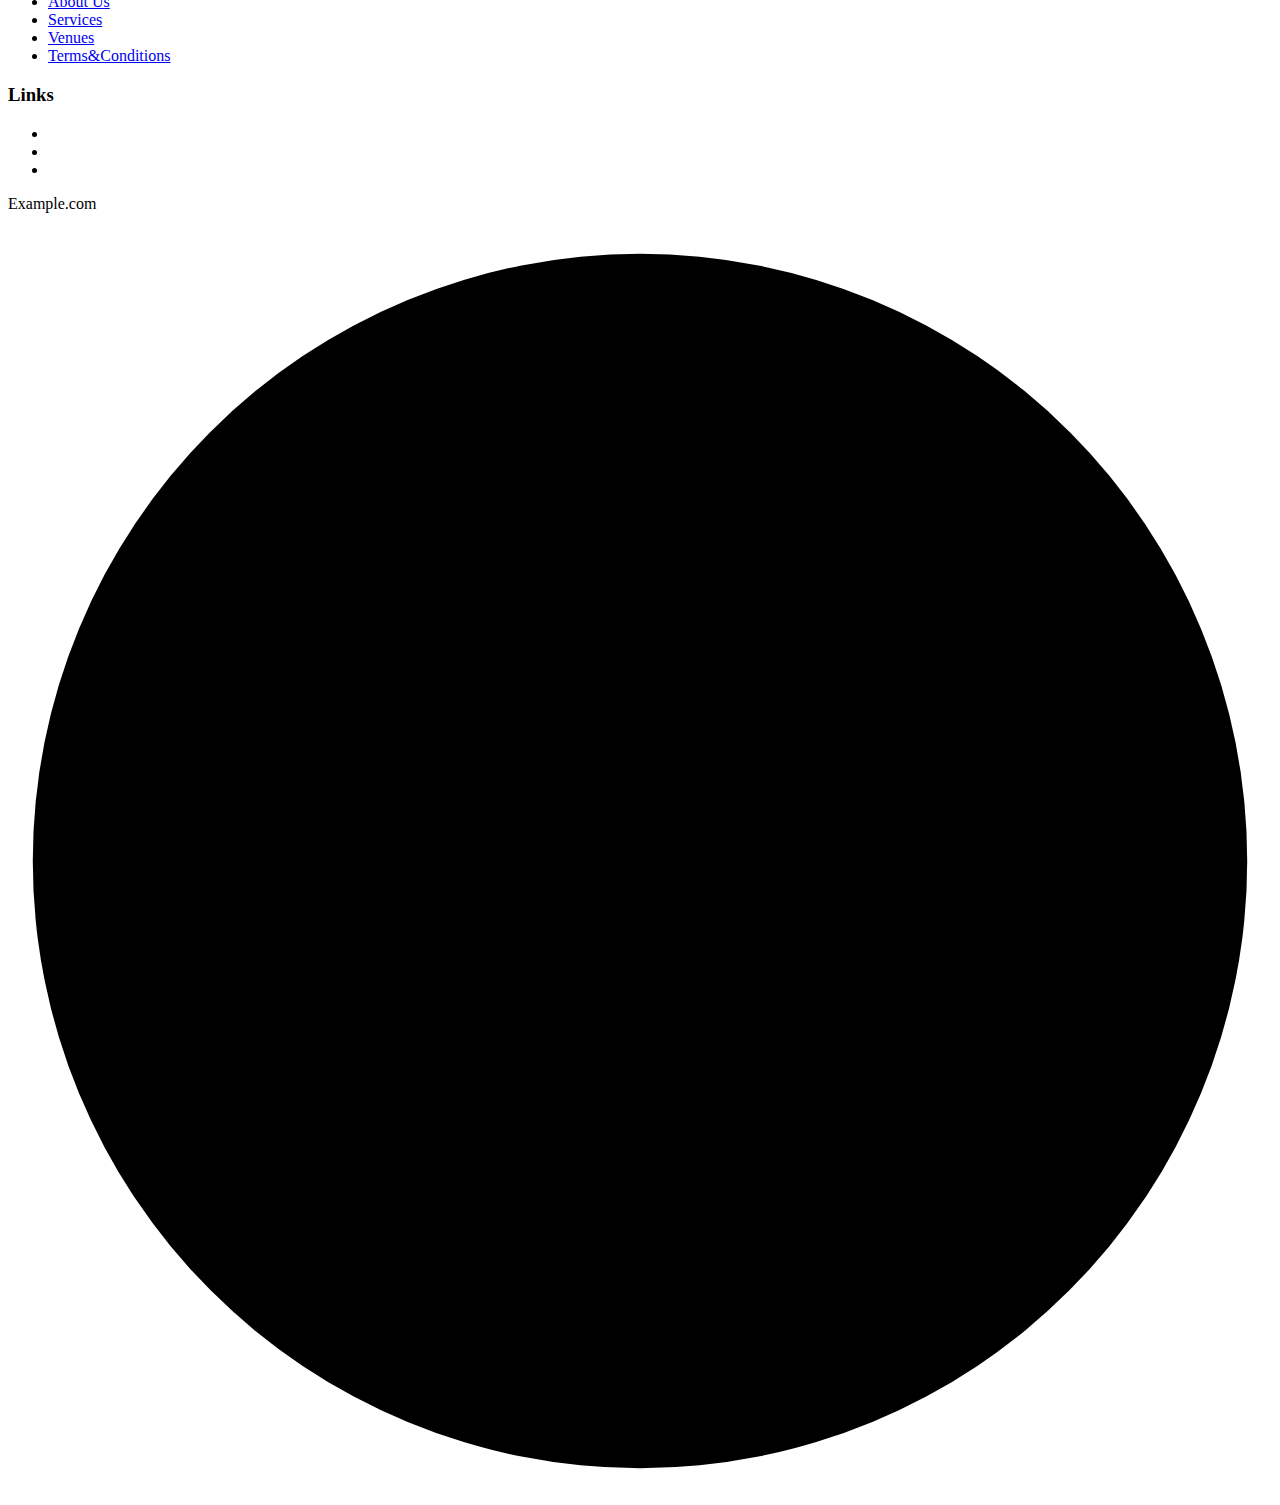
==== commit bde12975: "Update about.html" ====
--- a/about.html
+++ b/about.html
@@ -1,349 +1,416 @@
 <!DOCTYPE html>
-
-<html xmlns="http://www.w3.org/1999/xhtml" xml:lang="en-US" lang="en-US">
-
+<html lang="zxx">
+
+    
+<!-- Mirrored from templates.hibotheme.com/wazo/default/about.html by HTTrack Website Copier/3.x [XR&CO'2014], Tue, 30 Aug 2022 21:51:40 GMT -->
 <head>
-    <!-- Basic Page Needs -->
-    <meta charset="utf-8">
-    <title>Project</title>
-
-  
-
-    <!-- Mobile Specific Metas -->
-    <meta name="viewport" content="width=device-width, initial-scale=1, maximum-scale=1">
-
-    <!-- Bootstrap  -->
-    <link rel="stylesheet" type="text/css" href="stylesheets/bootstrap.css" >
-
-    <!-- Theme Style -->
-    <link rel="stylesheet" type="text/css" href="stylesheets/style.css">
-
-    <!-- Responsive -->
-    <link rel="stylesheet" type="text/css" href="stylesheets/responsive.css">
-
-    <!-- Colors -->
-    <link rel="stylesheet" type="text/css" href="stylesheets/colors/color1.css" id="colors">
-
-    <!-- Animation Style -->
-    <link rel="stylesheet" type="text/css" href="stylesheets/animate.css">
-
-
-
-</head>                                 
-<body class="header_sticky"> 
-    <!-- Preloader -->
-    <section class="loading-overlay">
-        <div class="Loading-Page">
-            <h2 class="loader">Loading</h2>
+        <!-- Required meta tags -->
+        <meta charset="utf-8">
+        <meta name="viewport" content="width=device-width, initial-scale=1">
+        <!-- Link of CSS files -->
+        <link rel="stylesheet" href="assets/css/bootstrap.min.css">
+        <link rel="stylesheet" href="assets/css/flaticon.css">
+        <link rel="stylesheet" href="assets/css/remixicon.css">
+        <link rel="stylesheet" href="assets/css/owl.carousel.min.css">
+        <link rel="stylesheet" href="assets/css/odometer.min.css">
+        <link rel="stylesheet" href="assets/css/fancybox.css">
+        <link rel="stylesheet" href="assets/css/aos.css">
+        <link rel="stylesheet" href="assets/css/style.css">
+        <link rel="stylesheet" href="assets/css/responsive.css">
+        <link rel="stylesheet" href="assets/css/dark-theme.css">
+        <title>Project</title>
+
+    </head>
+
+    <body>
+
+     
+        <div class="page-wrapper">
+
+                
+            <!-- Header Section Start -->
+            <header class="header-wrap style1">
+                <div class="header-top">
+                    <div class="container">
+                        <div class="row align-items-center">
+                            <div class="col-lg-8">
+                                <div class="header-top-left">
+                                    <ul class="contact-info list-style">
+                                      
+                                        <li>
+                                            <span><i class="flaticon-phone-call"></i></span>
+                                            <a href="##">91 93202 97124</a>
+                                        </li>
+                                        <li>
+                                            <span><i class="flaticon-placeholder-1"></i></span>
+                                            <p>B-2 Rameshwar Society</p>
+                                        </li>
+                                    </ul>
+                                </div>
+                            </div>
+                            <div class="col-lg-4">
+                                <div class="header-top-right">
+                                   
+                                    <ul class="social-profile list-style style1">
+                                        <li>
+                                            <a href="https://facebook.com/">
+                                                <i class="flaticon-facebook"></i>
+                                            </a>
+                                        </li>
+                                        <li>
+                                            <a href="https://twitter.com/">
+                                                <i class="flaticon-twitter"></i>
+                                            </a>
+                                        </li>
+                                        <li>
+                                            <a href="https://linkedin.com/">
+                                                <i class="flaticon-linkedin"></i>
+                                            </a>
+                                        </li>
+                                        <li>
+                                            <a href="https://instagram.com/">
+                                                <i class="flaticon-instagram"></i>
+                                            </a>
+                                        </li>
+                                    </ul>
+                                </div>
+                            </div>
+                        </div>
+                    </div>
+                </div>
+                <div class="container">
+                    <div class="header-bottom">
+                        <nav class="navbar navbar-expand-md navbar-light">
+                           <a class="navbar-brand" href="index.html">
+                                <img class="logo-light" src="assets/img/logo.png" width="120" alt="logo">
+                                <img class="logo-dark" src="assets/img/logo.png" alt="logo">
+                            </a>
+                            <div class="collapse navbar-collapse main-menu-wrap" id="navbarSupportedContent">
+                                <div class="menu-close d-lg-none">
+                                    <a href="javascript:void(0)"> <i class="ri-close-line"></i></a>
+                                </div>
+                                <ul class="navbar-nav ms-auto">
+                                    <li class="nav-item ">
+                                        <a href="index.html" class="nav-link">
+                                            Home
+                                       
+                                        </a>
+                                       
+                                    </li>
+                                    <li class="nav-item">
+                                        <a href="venues.html" class="nav-link">
+                                            Venues
+                                        </a>
+                                    </li>
+                                    <li class="nav-item ">
+                                        <a href="about.html" class="nav-link">
+                                          About Us
+                                        
+                                        </a>
+                                  
+                                    </li>
+                                    <li class="nav-item ">
+                                        <a href="contact.html" class="nav-link">
+                                            Contact Us
+                                            
+                                        </a>
+                                      
+                                    </li>
+                                   
+                               
+                                  
+                                    <li class="nav-item d-lg-none">
+                                        <a href="appointment.html" class="nav-link btn style1">Book Appointment</a>
+                                    </li>
+                                </ul>
+                                <div class="other-options md-none">
+                                
+                                   
+                                    <div class="option-item">
+                                        <a href="#3" class="btn style1">Get Free Quotes</a>
+                                    </div>
+                                </div>
+                            </div>
+                        </nav>
+                       
+                        
+                    </div>
+                </div>
+            </header> 
+            <!-- Header Section End --> 
+
+            <!-- Content Wrapper Start -->
+            <div class="content-wrapper">
+
+                <!-- Breadcrumb Start -->
+                <div class="breadcrumb-wrap">
+                    <div class="container">
+                        <img src="assets/img/shape-7.png" alt="Image" class="br-shape-one">
+                        <img src="assets/img/shape-8.png" alt="Image" class="br-shape-two">
+                        <img src="assets/img/shape-7.png" alt="Image" class="br-shape-three">
+                        <img src="assets/img/shape-8.png" alt="Image" class="br-shape-four">
+                        <div class="breadcrumb-title">
+                            <h2>About Us</h2>
+                            <ul class="breadcrumb-menu list-style">
+                                <li><a href="index.html">Home </a></li>
+                                <li>About Us</li>
+                            </ul>
+                        </div>
+                    </div>
+                </div>
+                <!-- Breadcrumb End -->
+
+ 
+
+          
+
+   
+
+                 <!-- Why Choose Section Start -->
+                <section class="appointment-wrap style3 ptb-100">
+                    <div class="container">
+                        <div class="row align-items-center gx-5">
+                            <div class="col-lg-6">
+                                <div class="appointment-img-wrap">
+                                    <img src="assets/img/about/appoint-img-3.jpg" alt="Image" class="appoint-img-one">
+                                    <img src="assets/img/about/appoint-img-4.jpg" alt="Image" class="appoint-img-two">
+                               
+                                </div>
+                            </div>
+                            <div class="col-lg-6">
+                                <div class="about-content">
+                                    <div class="content-title style1">
+                                       
+                                        <h2>Why Choose Us</h2>
+                                        <p>Lorem ipsum dolor sit amet, consectetur adipiscing elit, do eiusmod tempo incididunt ut labore et dolore magna aliqua. Quis ipsum suspendisse ultrice risus commodo viverra maecenas accumsan.</p>
+                                    </div>
+                                    <div class="progressbar-wrap style2">
+                                        <div class="progress-bar" data-percentage="90%">
+                                            <h4 class="progress-title-holder clearfix">
+                                                <span class="progress-title">Jewelary</span>
+                                                <span class="progress-number-wrapper">
+                                                    <span class="progress-number-mark">
+                                                        <span class="percent"></span>
+                                                    </span>
+                                                </span>
+                                            </h4>
+                                            <div class="progress-content-outter">
+                                                <div class="progress-content"></div>
+                                            </div>
+                                        </div>
+                                        <div class="progress-bar" data-percentage="80%">
+                                            <h4 class="progress-title-holder clearfix">
+                                                <span class="progress-title">Hair Style</span>
+                                                <span class="progress-number-wrapper">
+                                                    <span class="progress-number-mark">
+                                                        <span class="percent"></span>
+                                                    </span>
+                                                </span>
+                                            </h4>
+                                            <div class="progress-content-outter">
+                                                <div class="progress-content"></div>
+                                            </div>
+                                        </div>
+                                        <div class="progress-bar" data-percentage="70%">
+                                            <h4 class="progress-title-holder clearfix">
+                                                <span class="progress-title">Perfect Dress</span>
+                                                <span class="progress-number-wrapper">
+                                                    <span class="progress-number-mark">
+                                                        <span class="percent"></span>
+                                                    </span>
+                                                </span>
+                                            </h4>
+                                            <div class="progress-content-outter">
+                                                <div class="progress-content"></div>
+                                            </div>
+                                        </div>
+                                    </div>
+                                    <a href="about.html" class="btn style1">Read More</a>
+                                </div>
+                            </div>
+                        </div>
+                    </div>
+                </section>
+                <!-- Why Choose Section End -->
+
+                <section class="service-wrap  ptb-100 bgs">
+                
+                    <div class="container">
+                        <div class="section-title style1 text-center mb-30">
+                           
+                            <h2>Let's find perfect Wedding Destination for you</h2>
+                        </div>
+             
+                <div class="row featurette">
+                    <div class="col-md-5 align-self-center">
+    
+                      <h2 class="featurette-heading">Wedding banquet hall </h2>
+    
+    
+                      <p>Hosting party like marriage party, anniversary, reception, birthday celebrations etc.</p>
+    
+                      <h2 class="featurette-heading">Top Chosen </h2>
+    
+                      
+                      <p >Luxury to Premium Locations Under your Budget destination weddings in India are setting trends in modern times, we have listed the most awe-inspiring for you.</p>
+    
+                      <h2 class="featurette-heading">Best Services</h2>
+    
+                      
+                      <p >Topnotch services by our team expert who have wide Knowledge in various wedding venues & can give you the right suitable venue details with the chosen Lacaton & Budget.</p>
+                    </div>
+                    <div class="col-md-7">
+    <img src="assets/img/hero_bg_3.jpg">
+              
+                    </div>
+                  </div>
+
+
+                  <div class="row featurette mt-5">
+                    <div class="col-md-5 order-md-2 align-self-center">
+    
+                      <h2 class="featurette-heading">Planning Process</h2>
+    
+    
+                      <p>Designed to make your event planning process very easy.</p>
+    
+                      <h2 class="featurette-heading">Facilities On Time </h2>
+    
+                      
+                      <p >Shortest time possible and facilitate clear communication, packages and services to ensure a safe, reliable, happy experience</p>
+    
+                      <h2 class="featurette-heading">
+                        Our Mission</h2>
+    
+                      
+                      <p >Our mission is Making Happy Occasions Happier! Let's work together to make your vision become reality.</p>
+                    </div>
+                    <div class="col-md-7 order-md-1">
+    <img src="assets/img/hero_bg_2.jpg">
+              
+                    </div>
+                  </div>
+                  </div>
+                  </section>
+
+          
+
+            </div>
+            <!-- Content Wrapper End -->
+
+
+            <!-- Footer Section Start -->
+            <footer class="footer-wrap">
+                <div class="container">
+                    <div class="row pt-100 pb-75">
+                        <div class="col-md-4 ">
+                            <div class="footer-widget">
+                                <h3 class="footer-widget-title">Contact </h3>
+                                <p class="comp-desc colors">
+                                    B-2 Rameshwar Society, SV Rd. Opp Surya Hospital, Santacruz West, Mumbai 400054
+                                </p>
+
+                               <p> +91 93202 97124</p>
+                               <p> +91 93202 97124</p>
+                               <p>  itsve9@gmail.com</p>
+
+                               
+                            </div>
+                        </div>
+                        <div class="col-md-4 ps-xxl-5 ps-xl-4">
+                            <div class="footer-widget">
+                                <h3 class="footer-widget-title">Sources</h3>
+                                <ul class="footer-menu list-style">
+                                    <li>
+                                        <a href="#">
+                                            <i class="ri-arrow-right-s-line"></i>
+                                          About Us
+                                        </a>
+                                    </li>
+                                    <li>
+                                        <a href="service-one.html">
+                                            <i class="ri-arrow-right-s-line"></i>
+                                          Services
+                                        </a>
+                                    </li>
+                                    <li>
+                                        <a href="#">
+                                            <i class="ri-arrow-right-s-line"></i>
+                                           
+                                            Venues
+                                            
+                                        </a>
+                                    </li>
+                                    
+                                    <li>
+                                        <a href="#">
+                                            <i class="ri-arrow-right-s-line"></i>
+                                            Terms&Conditions
+                                        </a>
+                                    </li>
+                               
+                                </ul>
+                            </div>
+                        </div>
+                
+                        <div class="col-md-4  ps-xxl-5">
+                            <div class="footer-widget">
+                                <h3 class="footer-widget-title">Links</h3>
+                                <div class="social-link">
+                            
+                                    <ul class="social-profile style1 list-style">
+                                        <li>
+                                            <a href="https://facebook.com/">
+                                                <i class="ri-facebook-fill"></i>
+                                            </a>
+                                        </li>
+                                        <li>
+                                            <a href="https://twitter.com/">
+                                                <i class="ri-twitter-fill"></i>
+                                            </a>
+                                        </li>
+                                        <li>
+                                            <a href="https://instagram.com/">
+                                                <i class="ri-instagram-line"></i>
+                                            </a>
+                                        </li>
+                                    </ul>
+                                </div>
+                            </div>
+                        </div>
+                    </div>
+                </div>
+                <p class="copyright-text"><i class="ri-copyright-line colors"></i><span class="colors">Example.com</span> <a href=""></a></p>
+            </footer>
+            <!-- Footer Section End -->
+        
         </div>
-    </section>   
-
-    <!-- Boxed -->
-    <div class="boxed">
-
-    <div class="top">
-        <div class="container">
-            <div class="row">
-                <div class="col-md-12">                      
-                     
-                   <ul class="flat-information">
-                        <li class="address">95 dummy ffjhfdf delhi</li>
-                        <li class="phone"><a href="%2b84905010025.html">+11 989898989</a></li>
-                        <li class="email"><a href="mailto:Themesflat@gmail.com">info@gmail.com</a></li>                        
-                    </ul> 
-                          
-                </div><!-- /.col-md-12 --> 
-            </div><!-- /.row -->
-        </div><!-- /.container -->
-    </div><!-- /.top -->
-
-    <!-- Header -->            
-    <header id="header" class="header clearfix">
-        <div class="container">
-            <div class="row">                 
-                <div class="header-wrap clearfix">
-                    <div class="col-md-3">
-                        <div id="logo" class="logo">
-                            <a href="index.html" rel="home">
-                               <h2>Logo</h2>
-                            </a>
-                        </div><!-- /.logo -->
-                        <div class="btn-menu">
-                            <span></span>
-                        </div><!-- //mobile menu button -->
-                    </div>
-                    <div class="col-md-9">
-                        <div class="nav-wrap"> 
-                                 
-                            <nav id="mainnav" class="mainnav">
-                                <ul class="menu"> 
-                                    <li class="home">
-                                        <a href="index.html">Home</a>
-                                    
-                                    </li>
-                                    <li><a href="about.html">About</a>
-                                   
-                                    </li>
-                                    <li><a href="services.html">Services</a>
-                                      
-                                    </li>
-                                 
-                                     
-                                    <li><a href="blog.html">Blog</a>
-                                   
-                                    <li><a href="contact.html">Contact Us</a></li>
-                                  
-                                 
-                                    </li>                        
-                                </ul><!-- /.menu -->
-                            </nav><!-- /.mainnav -->  
-                        </div><!-- /.nav-wrap -->                       
-                    </div>                      
-                </div><!-- /.header-inner -->                 
-            </div><!-- /.row -->
-        </div>
-    </header><!-- /.header -->
-            
-    <div class="page-title parallax parallax1">
-        <div class="overlay"></div>
-        <div class="container">
-            <div class="row">
-                <div class="col-md-12">                    
-                    <div class="page-title-heading">
-                        <h1 class="title">ABOUT US</h1>
-                    </div><!-- /.page-title-captions -->
-                    <div class="breadcrumbs">
-                        <ul>
-                            <li><a href="index.html">Home</a></li>
-                            <li><a href="about.html">About Us</a></li>  
-                        </ul>                   
-                    </div><!-- /.breadcrumbs -->   
-                </div><!-- /.col-md-12 -->  
-            </div><!-- /.row -->  
-        </div><!-- /.container -->                      
-    </div>
-
-    <section class="flat-row">
-        <div class="container">
-            <div class="row">
-                <div class="col-md-6">
-                    <img src="images/about.png" alt="images">
-                </div>
-
-                <div class="col-md-6">
-                    <div class="inner-box-about">
-                        
-                        <div class="title-box">
-                            <div class="title">WELCOME TO <span>Digi Khajana</span></div>
-                            <p>Lorem ipsum dolor sit amet, consectetur adipiscing elit. Quisque et nisl massa. Nulla hendrerit quam sed velit congue.</p>
-                        </div>
-                        
-                        <ul class="flat-list style2">
-                            <li>Integrated Search (SEO & PPC)</li>
-                            <li>Pay Per Click Management</li>
-                            <li>Web Design & Development</li>
-                            <li>Search Engine Optimization</li>                            
-                            <li>Best SEO Companies </li>
-                                           
-                        </ul>
-                        <div class="empty-space height30"></div>
-                        <div><a href="#" class="flat-button border-radius-small">View More</a></div>
-                        
-                    </div>
-                </div>
-
-                
-            </div>       
-        </div><!-- /.container -->   
-    </section>   
-
-
- 
-
-
-
-
-
-
-    <!-- Footer -->
-    <footer class="footer">
-        <div class="footer-widgets">
-            <div class="container">
-                <div class="row"> 
-                    <div class="col-md-4">
-                        <div class="widget widget-brand">
-                            <div class="logo logo-footer">
-                     <h2>Logo</h2>
-                            </div>
-                            <p>Lorem ipsum dolor sit amet, consectetur adipiscing elit. Nunc non turpis auctor, </p>
-                        </div><!-- /.widget-brand -->
-                        <div class="widget widget-social">
-                            <h5 class="widget-title">Follow Us</h5>
-                            <div class="social-list">
-                                <a href="#"><img src="images/facebook.svg" alt="image"></a>
-                                <a href="#"><img src="images/twitter.svg" alt="image"></a>
-                                <a href="#"><img src="images/youtube.svg" alt="image"></a>
-                              
-                            </div>
-                            <a class="email" href="#">info@dummy.com</a>
-                        </div><!-- /.widget-social -->
-                    </div><!-- /.col-md-4 -->
-
-                    <div class="col-md-4">
-                        <div class="widget widget-services clearfix">
-                            <h5 class="widget-title">Quick Links</h5>
-                                <ul class="one-half">
-                                    <li><a href="index.html">Home</a></li>
-                                    <li><a href="about.html">About us</a></li>
-                                    <li><a href="services.html">Services</a></li>
-                                    <li><a href="contact.html">Contact us</a></li>
-                                
-                                </ul>
-
-                         
-                            </div>
-                    </div>
-                    
-                    <div class="col-md-4">
-                       <div class="widget widget-newsletter">
-                          <h5 class="widget-title">Contact Us</h5>
-                      
-                          <form id="contactform" class="flat-contact-form style2 bg-dark height-small" method="post" action="https://surielementor.com/html/iseo/contact/contact-process.php">
-                            <div class="field clearfix">      
-                                <div class="wrap-type-input">                    
-                                    <div class="input-wrap name">
-                                        <input type="text" value="" tabindex="1" placeholder="Name" name="name" id="name" required>
-                                    </div>
-                                    <div class="input-wrap email">
-                                        <input type="email" value="" tabindex="2" placeholder="Email" name="email" id="email" required>
-                                    </div>                               
-                                </div>
-                                <div class="textarea-wrap">
-                                    <textarea class="type-input" tabindex="3" placeholder="Message" name="message" id="message-contact" required></textarea>
-                                </div>
-                            </div>
-                            <div class="submit-wrap">
-                                <button class="flat-button bg-theme">Send Your Message</button>
-                            </div>
-                        </form>
-                       </div><!-- /.widget-newsletter -->
-                    </div>
-
-                </div><!-- /.row -->   
-
-                <div class="row">
-                    <div class="col-md-12">
-                        <div class="copyright"> 
-                            <p>© Copyright <a href="#"></a> 2022. All Rights Reserved.
-                            </p>
-                        </div> 
-                    </div>
-                </div> 
-            </div><!-- /.container -->
-        </div><!-- /.footer-widgets -->
-    </footer>   
-
-    <!-- Go Top -->
-    <a class="go-top">
-        <i class="fa fa-angle-up"></i>
-    </a>   
-
-    <div id="site-off-canvas">
-        <span class="close"></span>
-        <div class="wrapper">
-            
-            <div class="widget widget_search">
-                <form role="search" method="get" class="search-form" action="#">
-                    <label>                                    
-                        <input type="search" class="search-field" placeholder="Search …" value="" name="s">
-                    </label>
-
-                    <input type="submit" class="search-submit" value="Search">
-                </form>                            
-            </div><!-- /.widget-search -->
-            
-
-            <div id="nav_menu-2" class="widget widget-categories">
-                <h4 class="widget-title">Extra Pages</h4>    
-                <ul>
-                    <li><a href="index.html">Home</a></li>
-                    <li><a href="blog.html">Blog</a></li>
-                    <li><a href="blog-single.html">Blog Single</a></li>
-                    <li><a href="#">Left Sidebar</a></li>
-                    <li><a href="#">Right Sidebar</a></li>
-                    <li><a href="#">Full Width</a></li>
-                </ul>
+        <!-- Page Wrapper End -->
+        
+        <!-- Back-to-top button Start -->
+        <div class="paginacontainer">	
+            <div class="progress-wrap bounce">
+                <svg class="progress-circle svg-content" width="100%" height="100%" viewBox="-1 -1 102 102">
+                    <path d="M50,1 a49,49 0 0,1 0,98 a49,49 0 0,1 0,-98"/>
+                </svg>
             </div>
-        </div>
-    </div>
-
-    </div>
-    
-
-    <div id="myModal" class="modal fade" role="dialog">
-        <div class="modal-dialog">
-          <!-- Modal content-->
-          <div class="modal-content">
-            <div class="modal-header">
-              <button type="button" class="close" data-dismiss="modal">&times;</button>
-              <h4 class="modal-title">Get In Touch</h4>
-            </div>
-            <div class="modal-body">
-                <form id="contactform" class="flat-contact-form style2 bg-dark height-small" method="post" action="https://surielementor.com/html/iseo/contact/contact-process.php">
-                    <div class="field clearfix">      
-                        <div class="wrap-type-input">                    
-                            <div class="input-wrap name">
-                                <input type="text" value="" tabindex="1" placeholder="Name" name="name" id="name" required>
-                            </div>
-                            <div class="input-wrap email">
-                                <input type="email" value="" tabindex="2" placeholder="Email" name="email" id="email" required>
-                            </div>                               
-                        </div>
-                        <div class="textarea-wrap">
-                            <textarea class="type-input" tabindex="3" placeholder="Message" name="message" id="message-contact" required></textarea>
-                        </div>
-                    </div>
-                    <div class="submit-wrap">
-                        <button class="flat-button bg-theme">Send Your Message</button>
-                    </div>
-                </form>
-            </div>
-         
-          </div>
-      
-        </div>
-      </div>
-    <!-- Javascript -->
-    <script type="text/javascript" src="javascript/jquery.min.js"></script>
-    <script type="text/javascript" src="javascript/bootstrap.min.js"></script> 
-    <script type="text/javascript" src="javascript/jquery.easing.js"></script>    
-    <script type="text/javascript" src="javascript/jquery-waypoints.js"></script>     
-    <script type="text/javascript" src="javascript/jquery.cookie.js"></script>
-    <script type="text/javascript" src="javascript/jquery.fitvids.js"></script> 
-    <script type="text/javascript" src="javascript/parallax.js"></script>
-    <script type="text/javascript" src="javascript/jquery.magnific-popup.min.js"></script>
-    <script type="text/javascript" src="javascript/owl.carousel.js"></script> 
-    <script type="text/javascript" src="javascript/jquery.flexslider-min.js"></script>   
-    <script type="text/javascript" src="javascript/jquery-validate.js"></script>
-    <script type="text/javascript" src="javascript/switcher.js"></script>
-    <script type="text/javascript" src="javascript/main.js"></script>
-
-    <!-- Revolution Slider -->
-    <script type="text/javascript" src="javascript/jquery.themepunch.tools.min.js"></script>
-    <script type="text/javascript" src="javascript/jquery.themepunch.revolution.min.js"></script>
-    <script type="text/javascript" src="javascript/slider.js"></script>
-
-    <script>
-        $(window).load(function(){   
-            setTimeout(function() {             
-   $('#myModal').modal('show') 
-}, 5000);
-
-   
-    }) ; 
-    </script>
-    
-</body>
-
-
-</html>+        </div> 
+        <!-- Back-to-top button End -->
+
+        <!-- Link of JS files -->
+        <script data-cfasync="false" src="../../cdn-cgi/scripts/5c5dd728/cloudflare-static/email-decode.min.js"></script><script src="assets/js/jquery.min.js"></script>
+        <script src="assets/js/bootstrap.bundle.min.js"></script>
+        <script src="assets/js/form-validator.min.js"></script>
+        <script src="assets/js/contact-form-script.js"></script>
+        <script src="assets/js/aos.js"></script>
+        <script src="assets/js/owl.carousel.min.js"></script>
+        <script src="assets/js/odometer.min.js"></script>
+        <script src="assets/js/fancybox.js"></script>
+        <script src="assets/js/jquery.appear.js"></script>
+        <script src="assets/js/tweenmax.min.js"></script>
+        <script src="assets/js/main.js"></script>
+    </body>
+
+
+<!-- Mirrored from templates.hibotheme.com/wazo/default/about.html by HTTrack Website Copier/3.x [XR&CO'2014], Tue, 30 Aug 2022 21:51:41 GMT -->
+</html>
